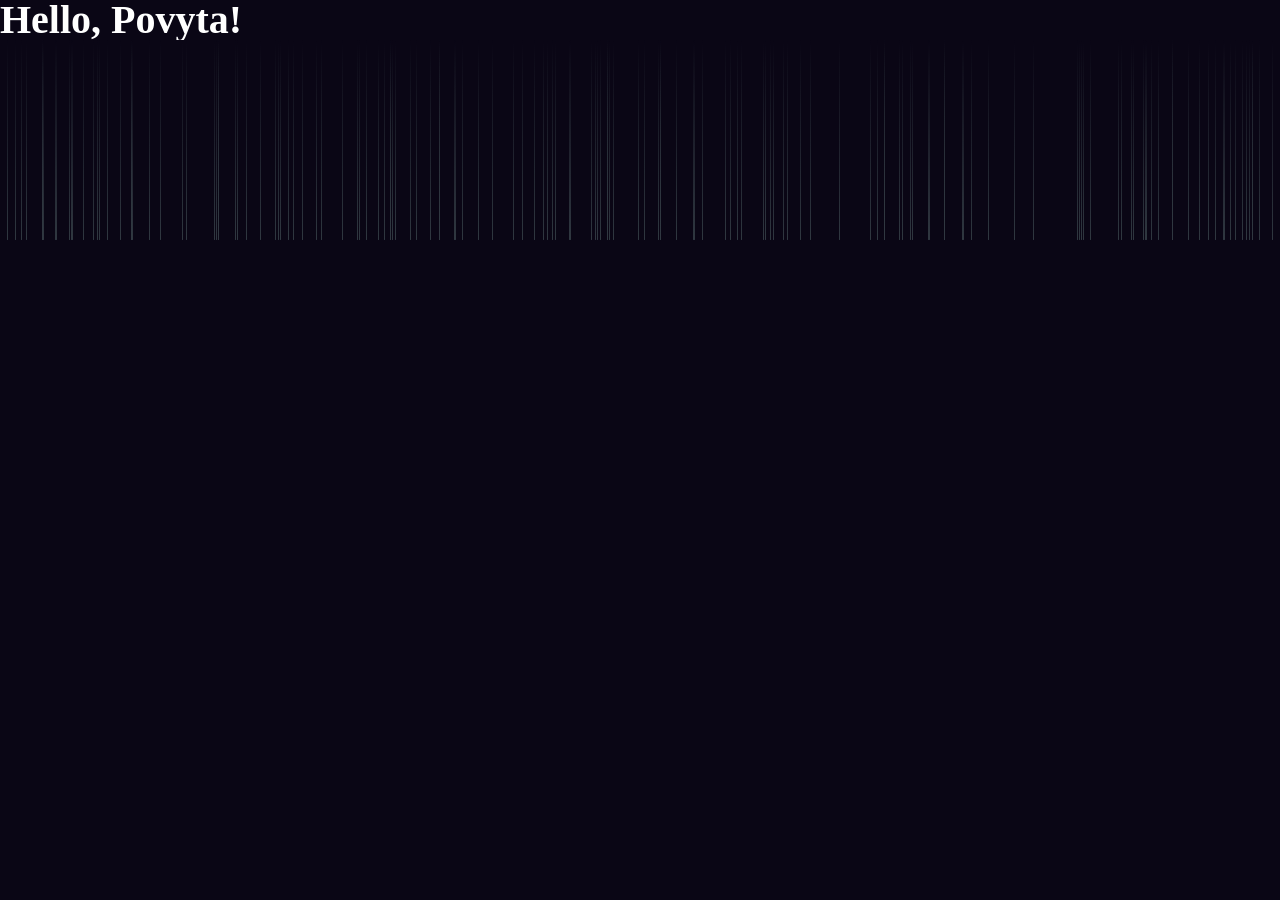
==== templates/index.html @ fe359923 "feat:basic hello and background ideas" ====
<!DOCTYPE html>
<html lang="en">
<head>
	<meta charset="UTF-8">
	<meta name="viewport" content="width=device-width, initial-scale=1.0">
	<title>Povyta</title>
	<link rel="stylesheet" href="../static/css.css">
	<style>
		
		*{
			margin: 0;
			padding: 0;
			box-sizing: border-box;
		}
		body{
			background-color: #0a0615;
			background-image:
			repeating-linear-gradient(
				to right, transparent 0 100px,
				#babaca 100px 101px
			),
		}
	</style>
</head>
<body>
	<h1>Hello, Povyta!</h1>


<script>
	function rain(){
		let amount = 150;
		let body = document.querySelector('body');
		let i = 1;
		while(i < amount){
			let drop = document.createElement('i');
			let size = Math.random() * 5;
			let posX = Math.floor(Math.random() * window.innerWidth);
			let delay = Math.random() * -20;
			let duration = Math.random() * 15;

			drop.style.left = posX + 'px';
			drop.style.animationDelay = delay+'s';
			drop.style.animationDuration = 2 + duration + 's';
			body.appendChild(drop);
			i++;
		}
	}
	rain();
</script>
</body>
</html>
---- static/css.css ----
/* ===================================
	0. Clear CSS
====================================== */
html, body, div, span, object, iframe,
h1, h2, h3, h4, h5, h6, p, blockquote, pre,
abbr, address, cite, code,
del, dfn, em, img, ins, kbd, q, samp,
small, strong, sub, sup, var,
b, i, ol, ul, li,
fieldset, form, label, legend,
table, caption, tbody, tfoot, thead, tr, th, td,
article, aside, canvas, details, figcaption, figure, 
footer, header, hgroup, menu, nav, section, summary,
time, mark, audio, video {
	margin:0;
	padding:0;
	border:0;
	outline: none;
	font-size:100%;
	vertical-align:baseline;
	background:transparent;
	scroll-behavior: smooth;
	text-wrap: pretty;
}
html{
	overflow-x: hidden;
}
body {
	line-height:1;
}
article,aside,details,figcaption,figure,
footer,header,hgroup,menu,nav,section { 
	display:block;
}
nav ul,ul,ol {
	list-style:none;
}
blockquote, q {
	quotes:none;
}
blockquote:before, blockquote:after,
q:before, q:after {
	content:'';
	content:none;
}
a {
	margin:0;
	padding:0;
	font-size:100%;
	outline: none;
	vertical-align:baseline;
	background:transparent;
}
ins {
	background-color:#ff9;
	color:#000;
	text-decoration:none;
}
mark {
	background-color:#ff9;
	color:#000; 
	font-style:italic;
	font-weight:bold;
}
del {
	text-decoration: line-through;
}
abbr[title], dfn[title] {
	border-bottom:1px dotted;
	cursor:help;
}
table {
	border-collapse:collapse;
	border-spacing:0;
}
hr {
	display:block;
	height:1px;
	border:0;   
	border-top:1px solid #cccccc;
	margin:1em 0;
	padding:0;
}
input, select {
	vertical-align:middle;
}
input:focus, textarea:focus
{
	outline: none;
}

/* ===================================
	0. Index 3D
====================================== */

h1{
	color: white;
	font-size: 40px;
}


*{
	margin: 0;
	padding: 0;
	box-sizing: border-box;
}
body{
	max-height: 100vh;
	background: #000;
	overflow: hidden;
}
i{
	position: fixed;
	width: 1px;
	height: 200px;
	border-bottom-left-radius: 5px;
	border-bottom-right-radius: 5px;
	background: linear-gradient(45deg, #303841, transparent);
	animation: animColorFulRain 5s linear infinite;
}
i:nth-child(3n+1){
	background: linear-gradient(45deg, #303841, transparent);
}
i:nth-child(3n+2){
	background: linear-gradient(45deg, #303841, transparent);
}
i:nth-child(3n+1){
	background: linear-gradient(45deg, #303841, transparent);
}
@keyframes animColorFulRain{
	0%{
		filter: hue-rotate(0deg);
		transform: translateY(-200px);
	}
	100%{
		filter: hue-rotate(360deg);
		transform: translateY(calc(100vh + 200px));
	}
}
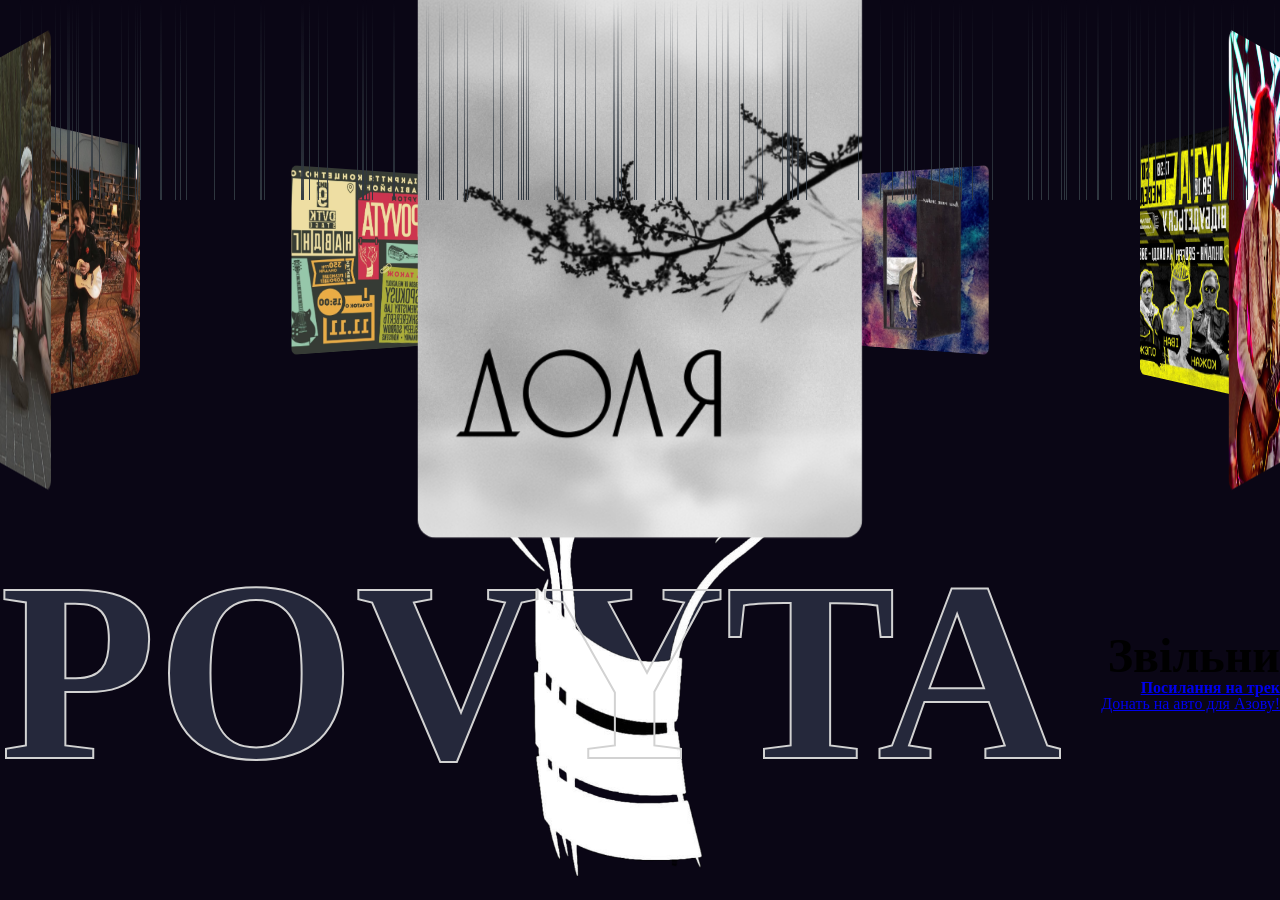
==== commit b1a951bd: "feat: basic 3D carousel" ====
--- a/templates/index.html
+++ b/templates/index.html
@@ -23,13 +23,38 @@
 	</style>
 </head>
 <body>
-	<h1>Hello, Povyta!</h1>
+	<div id="rain"></div>
+	<div class="banner">
+		<div class="slider" style="--quantity: 8">
+			<div class="item" style="--position: 1"><img src="../img/fate.jpg" alt=""></div>
+			<div class="item" style="--position: 2"><img src="../img/iakym.jpg" alt=""></div>
+			<div class="item" style="--position: 3"><img src="../img/lamp.jpg" alt=""></div>
+			<div class="item" style="--position: 4"><img src="../img/find.jpeg" alt=""></div>
+			<div class="item" style="--position: 5"><img src="../img/kozhyn.jpeg" alt=""></div>
+			<div class="item" style="--position: 6"><img src="../img/vdng.jpeg" alt=""></div>
+			<div class="item" style="--position: 7"><img src="../img/melancholy.jpg" alt=""></div>
+			<div class="item" style="--position: 8"><img src="../img/park.jpg" alt=""></div>
+		</div>
+		<div class="content">
+			<h1 data-content="POVYTA">
+				POVYTA
+			</h1>
+			<div class="author">
+				<h2>Звільни</h2>
+				<p><a href="https://tunelink.to/OUTXa"><b>Посилання на трек</b></a></p>
+				<p>
+					<a href="https://send.monobank.ua/jar/55NvMKJW1E">Донать на авто для Азову!</a>
+				</p>
+			</div>
+			<div class="model" id="mask" style="background-image: url('../img/logo.png');"></div>
+		</div>
+	</div>
 
 
 <script>
 	function rain(){
 		let amount = 150;
-		let body = document.querySelector('body');
+		let body = document.querySelector('#rain');
 		let i = 1;
 		while(i < amount){
 			let drop = document.createElement('i');
--- a/static/css.css
+++ b/static/css.css
@@ -90,15 +90,18 @@
 }
 
 /* ===================================
-	0. Index 3D
+	1. Index Top
 ====================================== */
 
 h1{
 	color: white;
 	font-size: 40px;
 }
-
-
+img{
+	border-radius: 8px;
+}
+
+/* Here is the rain */
 *{
 	margin: 0;
 	padding: 0;
@@ -117,6 +120,7 @@
 	border-bottom-right-radius: 5px;
 	background: linear-gradient(45deg, #303841, transparent);
 	animation: animColorFulRain 5s linear infinite;
+	z-index: 3;
 }
 i:nth-child(3n+1){
 	background: linear-gradient(45deg, #303841, transparent);
@@ -136,4 +140,138 @@
 		filter: hue-rotate(360deg);
 		transform: translateY(calc(100vh + 200px));
 	}
+}
+
+/* ===================================
+	1.1 3D carousel
+====================================== */
+
+.banner{
+	width: 100%;
+	height: 100vh;
+	text-align: center;
+	overflow: hidden;
+	position: relative;
+}
+.banner .slider{
+	position: absolute;
+	width: 200px;
+	height: 250px;
+	top: 15%;
+	left: calc(50% - 100px);
+	transform-style: preserve-3d;
+	transform: perspective(1000px);
+	animation: autoRun 50s linear infinite;
+	z-index: 2;
+}
+@keyframes autoRun{
+	from{
+		transform: perspective(950px) rotateX(-22deg) rotateY(0deg);
+	}to{
+		transform: perspective(950px) rotateX(-22deg) rotateY(360deg);
+	}
+}
+
+.banner .slider .item{
+	position: absolute;
+	inset: 0 0 0 0;
+	transform: 
+		rotateY(calc( (var(--position) - 1) * (360 / var(--quantity)) * 1deg))
+		translateZ(550px);
+}
+.banner .slider .item img{
+	width: 100%;
+	height: 100%;
+	object-fit: cover;
+}
+.banner .content{
+	position: absolute;
+	bottom: 0;
+	left: 50%;
+	transform: translateX(-50%);
+	width: min(1400px, 100vw);
+	height: max-content;
+	padding-bottom: 100px;
+	display: flex;
+	flex-wrap: wrap;
+	justify-content: space-between;
+	align-items: center;
+	z-index: 1;
+}
+.banner .content h1{
+	font-family: 'ICA Rubrik';
+	font-size: 16em;
+	line-height: 1em;
+	color: #25283B;
+	position: relative;
+}
+.banner .content h1::after{
+	position: absolute;
+	inset: 0 0 0 0;
+	content: attr(data-content);
+	z-index: 2;
+	-webkit-text-stroke: 2px #d2d2d2;
+	color: transparent;
+}
+.banner .content .author{
+	font-family: Poppins;
+	text-align: right;
+	max-width: 200px;
+}
+.banner .content h2{
+	font-size: 3em;
+}
+.banner .content .model{
+    width: 100%;
+    height: 95vh;
+    position: absolute;
+    bottom: 0;
+    left: 0;
+    background-size: auto 110%;
+    background-repeat: no-repeat;
+    background-position: top center;
+    z-index: 1;
+}
+@media screen and (max-width: 1023px) {
+	.banner .slider{
+		width: 160px;
+		height: 200px;
+		left: calc(50% - 80px);
+	}
+	.banner .slider .item{
+		transform: 
+			rotateY(calc( (var(--position) - 1) * (360 / var(--quantity)) * 1deg))
+			translateZ(300px);
+	}
+	.banner .content h1{
+		text-align: center;
+		width: 100%;
+		text-shadow: 0 10px 20px #000;
+		font-size: 7em;
+	}
+	.banner .content .author{
+		color: #fff;
+		padding: 20px;
+		text-shadow: 0 10px 20px #000;
+		z-index: 2;
+		max-width: unset;
+		width: 100%;
+		text-align: center;
+		padding: 0 30px;
+	}
+}
+@media screen and (max-width: 767px) {
+	.banner .slider{
+		width: 100px;
+		height: 150px;
+		left: calc(50% - 50px);
+	}
+	.banner .slider .item{
+		transform: 
+			rotateY(calc( (var(--position) - 1) * (360 / var(--quantity)) * 1deg))
+			translateZ(180px);
+	}
+	.banner .content h1{
+		font-size: 5em;
+	}
 }
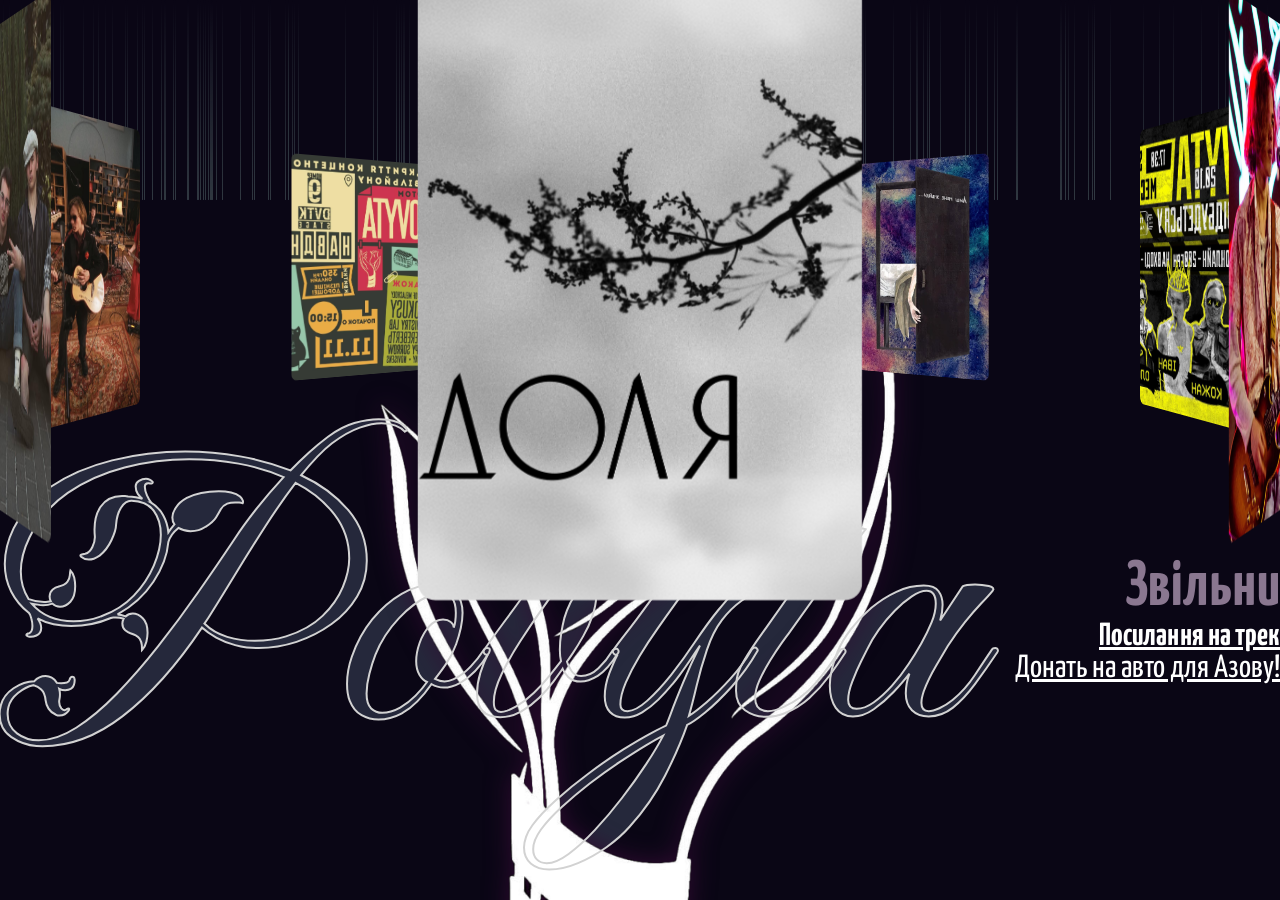
==== commit 463a8882: "feat: balance on carousel" ====
--- a/templates/index.html
+++ b/templates/index.html
@@ -21,6 +21,10 @@
 			),
 		}
 	</style>
+
+	<link rel="preconnect" href="https://fonts.googleapis.com">
+	<link rel="preconnect" href="https://fonts.gstatic.com" crossorigin>
+	<link href="https://fonts.googleapis.com/css2?family=Fleur+De+Leah&family=Yanone+Kaffeesatz:wght@200..700&display=swap" rel="stylesheet">
 </head>
 <body>
 	<div id="rain"></div>
@@ -36,17 +40,19 @@
 			<div class="item" style="--position: 8"><img src="../img/park.jpg" alt=""></div>
 		</div>
 		<div class="content">
-			<h1 data-content="POVYTA">
-				POVYTA
+			<h1 data-content="Povyta">
+				Povyta
 			</h1>
-			<div class="author">
+			<div class="side_text">
 				<h2>Звільни</h2>
-				<p><a href="https://tunelink.to/OUTXa"><b>Посилання на трек</b></a></p>
+				<p><a href="https://tunelink.to/OUTXa" target="_blank"><b>Посилання на трек</b></a></p>
 				<p>
-					<a href="https://send.monobank.ua/jar/55NvMKJW1E">Донать на авто для Азову!</a>
+					<a href="https://send.monobank.ua/jar/55NvMKJW1E" target="_blank">Донать на авто для Азову!</a>
 				</p>
 			</div>
-			<div class="model" id="mask" style="background-image: url('../img/logo.png');"></div>
+			<div class="model" id="maskparent">
+				<img id="mask" src="../img/logo.png" alt="model logo">
+			</div>
 		</div>
 	</div>
 
--- a/static/css.css
+++ b/static/css.css
@@ -93,12 +93,15 @@
 	1. Index Top
 ====================================== */
 
-h1{
-	color: white;
-	font-size: 40px;
-}
 img{
 	border-radius: 8px;
+}
+#maskparent {
+  background-repeat: no-repeat;
+  background-image: url("/mask.png");
+}
+#mask {
+  filter: drop-shadow(0 0 0.75rem rgb(49, 11, 50));
 }
 
 /* Here is the rain */
@@ -109,7 +112,6 @@
 }
 body{
 	max-height: 100vh;
-	background: #000;
 	overflow: hidden;
 }
 i{
@@ -120,7 +122,7 @@
 	border-bottom-right-radius: 5px;
 	background: linear-gradient(45deg, #303841, transparent);
 	animation: animColorFulRain 5s linear infinite;
-	z-index: 3;
+	z-index: 0;
 }
 i:nth-child(3n+1){
 	background: linear-gradient(45deg, #303841, transparent);
@@ -156,8 +158,8 @@
 .banner .slider{
 	position: absolute;
 	width: 200px;
-	height: 250px;
-	top: 15%;
+	height: 300px;
+	top: 13%;
 	left: calc(50% - 100px);
 	transform-style: preserve-3d;
 	transform: perspective(1000px);
@@ -166,9 +168,9 @@
 }
 @keyframes autoRun{
 	from{
-		transform: perspective(950px) rotateX(-22deg) rotateY(0deg);
+		transform: perspective(1250px) rotateX(-22deg) rotateY(0deg);
 	}to{
-		transform: perspective(950px) rotateX(-22deg) rotateY(360deg);
+		transform: perspective(1250px) rotateX(-22deg) rotateY(360deg);
 	}
 }
 
@@ -199,9 +201,11 @@
 	z-index: 1;
 }
 .banner .content h1{
-	font-family: 'ICA Rubrik';
-	font-size: 16em;
-	line-height: 1em;
+	font-family: "Fleur De Leah", cursive;
+	font-weight: 400;
+	font-style: normal;
+	font-size: 25em;
+	line-height: 0.9em;
 	color: #25283B;
 	position: relative;
 }
@@ -213,24 +217,33 @@
 	-webkit-text-stroke: 2px #d2d2d2;
 	color: transparent;
 }
-.banner .content .author{
-	font-family: Poppins;
+.banner .content .side_text{
+	font-family: "Yanone Kaffeesatz", sans-serif;
+	font-optical-sizing: auto;
+	font-weight: <weight>;
+	font-style: normal;	
 	text-align: right;
-	max-width: 200px;
+	max-width: 300px;
+	color: #8a7790;
+	z-index: 100;
 }
 .banner .content h2{
-	font-size: 3em;
+	font-size: 4em;
+}
+.side_text p a{
+	font-size: 2em;
+	color: white;
 }
 .banner .content .model{
-    width: 100%;
-    height: 95vh;
-    position: absolute;
-    bottom: 0;
-    left: 0;
-    background-size: auto 110%;
-    background-repeat: no-repeat;
-    background-position: top center;
-    z-index: 1;
+	width: 100%;
+	height: 88vh;
+	position: absolute;
+	bottom: 0;
+	left: 0;
+	z-index: 1;
+}
+.model img{
+	width: 90%;
 }
 @media screen and (max-width: 1023px) {
 	.banner .slider{
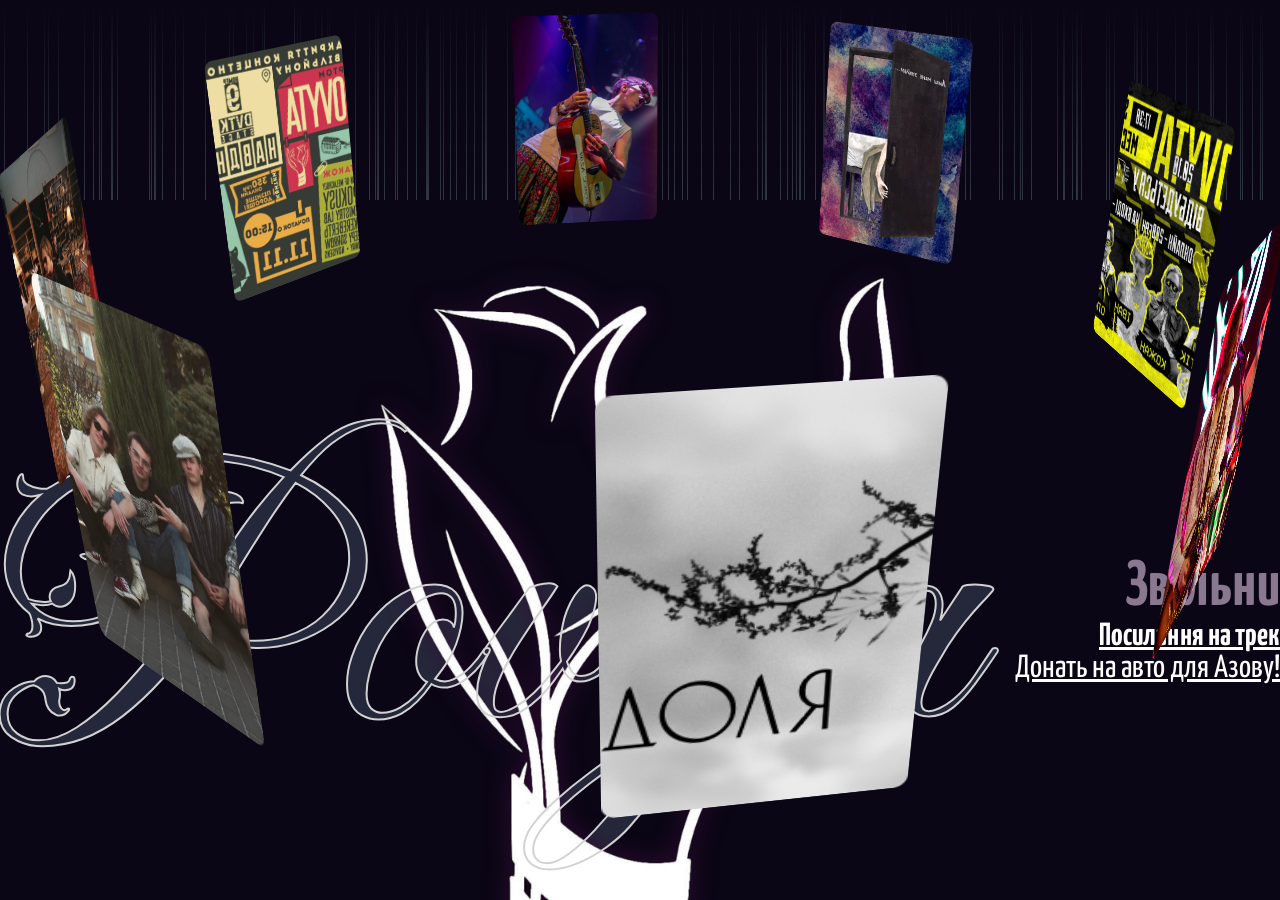
==== commit 6426b86c: "feat:hovers" ====
--- a/templates/index.html
+++ b/templates/index.html
@@ -78,5 +78,120 @@
 	}
 	rain();
 </script>
+<script>
+document.querySelectorAll('.banner .slider .item').forEach(item => {
+	const img = item.querySelector('img');
+
+	item.addEventListener('mousemove', e => {
+		const rect = item.getBoundingClientRect();
+		const x = e.clientX - rect.left;
+		const y = e.clientY - rect.top;
+		const rotateX = ((y / rect.height) - 0.5) * -20;
+		const rotateY = ((x / rect.width) - 0.5) * 20;
+		img.style.transform = `scale(1.1) rotateX(${rotateX}deg) rotateY(${rotateY}deg)`;
+	});
+
+	item.addEventListener('mouseleave', () => {
+		img.style.transform = 'scale(1) rotateX(0) rotateY(0)';
+	});
+});
+</script>
+<script>
+(() => {
+	const slider = document.querySelector('.banner .slider');
+	if (!slider) return;
+
+	// base duration (seconds) — match your original CSS default
+	const baseDuration = 50;
+	const baseSpeed = 360 / baseDuration; // deg/s
+
+	// slower factor when hovered (0.25 => 4x slower)
+	const hoverFactor = 0.25;
+
+	// smoothing factor for speed changes (0..1). Larger -> faster
+	const speedSmoothing = 0.08;
+
+	// try to obtain the currently running CSS animation to read its progress
+	let startingAngle = 0;
+	const animations = slider.getAnimations ? slider.getAnimations() : [];
+	if (animations && animations.length) {
+		// find an animation that animates rotateY or the one named 'autoRun'
+		let anim = animations.find(a => (a.effect && a.effect.getKeyframes && a.effect.getKeyframes().some(k => {
+			return (k.transform && String(k.transform).includes('rotateY'));
+		}))) || animations[0];
+
+		try {
+			const timing = anim.effect.getTiming ? anim.effect.getTiming() : null;
+			const dur = timing && timing.duration ? timing.duration : baseDuration * 1000;
+			const ct = anim.currentTime != null ? anim.currentTime : 0;
+			// progress from 0..1
+			const progress = ((ct % dur) + dur) % dur / dur;
+			startingAngle = progress * 360;
+		} catch (e) {
+			// fallback: leave startingAngle = 0
+			startingAngle = 0;
+		}
+
+		// cancel CSS animation so we can control transform without restarts
+		try { anim.cancel(); } catch (e) { /* ignore */ }
+	} else {
+		// no CSS animation found — start at current computed transform if possible
+		const cs = getComputedStyle(slider).transform;
+		if (cs && cs !== 'none') {
+			// try to parse rotateY from matrix3d or matrix (best-effort)
+			const m = cs.match(/matrix3d\(([-0-9e., ]+)\)/) || cs.match(/matrix\(([-0-9e., ]+)\)/);
+			if (m) {
+				const vals = m[1].split(',').map(v => parseFloat(v));
+				// try a heuristic: when rotationX is small, angleY ~ atan2(m13, m11)
+				if (vals.length === 16) {
+					const m11 = vals[0], m13 = vals[2];
+					startingAngle = Math.atan2(m13, m11) * 180 / Math.PI;
+				} else if (vals.length === 6) {
+					// 2D matrix - no rotateY; ignore
+					startingAngle = 0;
+				}
+			}
+		}
+	}
+
+	// state
+	let angle = startingAngle; // current rotateY degrees
+	let currentSpeed = baseSpeed; // deg/s (smoothed)
+	let targetSpeed = baseSpeed; // deg/s
+	let lastTs = null;
+
+	// ensure slider keeps the same perspective/rotateX baseline as CSS keyframes
+	// (match what you had in CSS: perspective(1250px) rotateX(-22deg))
+	const baseTransformPrefix = 'perspective(1250px) rotateX(-22deg)'; 
+
+	// Start RAF loop
+	function raf(ts) {
+		if (lastTs == null) lastTs = ts;
+		const dt = (ts - lastTs) / 1000; // seconds
+		lastTs = ts;
+
+		// smooth speed toward target
+		currentSpeed += (targetSpeed - currentSpeed) * speedSmoothing;
+
+		// update angle
+		angle = (angle + currentSpeed * dt) % 360;
+
+		// apply transform
+		slider.style.transform = `${baseTransformPrefix} rotateY(${angle}deg)`;
+
+		requestAnimationFrame(raf);
+	}
+	requestAnimationFrame(raf);
+
+	// Hover handling: change targetSpeed smoothly
+	slider.addEventListener('mouseenter', () => {
+		targetSpeed = baseSpeed * hoverFactor;
+	});
+	slider.addEventListener('mouseleave', () => {
+		targetSpeed = baseSpeed;
+	});
+})();
+</script>
+
 </body>
 </html>
--- a/static/css.css
+++ b/static/css.css
@@ -174,6 +174,14 @@
 	}
 }
 
+.banner .slider {
+	--speed: 50s;
+	animation: autoRun var(--speed) linear infinite;
+}
+.banner .slider:hover {
+	--speed: 200s; /* slower rotation on hover */
+}
+
 .banner .slider .item{
 	position: absolute;
 	inset: 0 0 0 0;
@@ -186,6 +194,22 @@
 	height: 100%;
 	object-fit: cover;
 }
+
+.banner .slider .item {
+	transition: transform 0.3s ease;
+	transform-style: preserve-3d;
+}
+.banner .slider .item img {
+	transition: transform 0.3s ease, box-shadow 0.3s ease;
+	border-radius: 10px;
+}
+.banner .slider .item:hover img {
+	transform: scale(1.1) rotateX(10deg) rotateY(10deg);
+	box-shadow: 0 20px 40px rgba(63, 5, 166, 0.4);
+	cursor: pointer;
+}
+
+
 .banner .content{
 	position: absolute;
 	bottom: 0;
@@ -200,23 +224,33 @@
 	align-items: center;
 	z-index: 1;
 }
-.banner .content h1{
+.banner .content h1 {
+	position: relative;
 	font-family: "Fleur De Leah", cursive;
 	font-weight: 400;
-	font-style: normal;
 	font-size: 25em;
 	line-height: 0.9em;
 	color: #25283B;
-	position: relative;
-}
-.banner .content h1::after{
-	position: absolute;
-	inset: 0 0 0 0;
+	transition: color 0.9s ease, text-shadow 0.9s ease;
+}
+.banner .content h1::after {
+	position: absolute;
+	inset: 0;
 	content: attr(data-content);
 	z-index: 2;
 	-webkit-text-stroke: 2px #d2d2d2;
 	color: transparent;
-}
+	transition: opacity 0.9s ease;
+}
+/* glow on hover */
+.banner .content h1:hover {
+	color: #841010;
+	text-shadow:
+		0 0 20px #c9b6b6,
+		0 0 40px #69666f,
+		0 0 60px #8e44ad;
+}
+
 .banner .content .side_text{
 	font-family: "Yanone Kaffeesatz", sans-serif;
 	font-optical-sizing: auto;
@@ -233,7 +267,14 @@
 .side_text p a{
 	font-size: 2em;
 	color: white;
-}
+	transition: color 0.9s ease, text-shadow 0.9s ease;
+}
+.banner .side_text a:hover {
+	color: #b088f9;
+	text-shadow: 0 0 10px #b088f9;
+}
+
+
 .banner .content .model{
 	width: 100%;
 	height: 88vh;
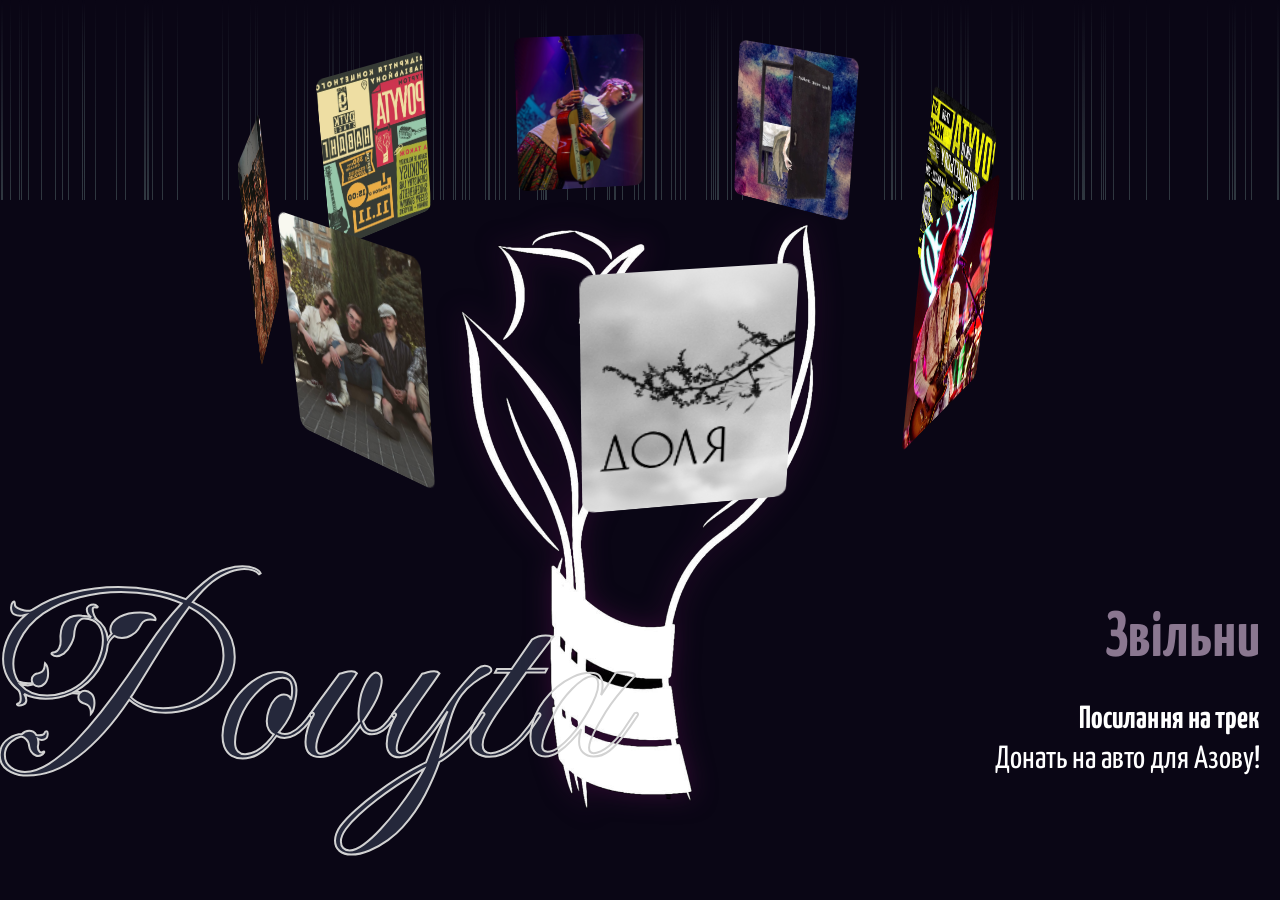
==== commit 05fe7f03: "feat:Responsiveness" ====
--- a/templates/index.html
+++ b/templates/index.html
@@ -2,26 +2,9 @@
 <html lang="en">
 <head>
 	<meta charset="UTF-8">
-	<meta name="viewport" content="width=device-width, initial-scale=1.0">
+	<meta name="viewport" content="width=device-width, initial-scale=1.0, maximum-scale=1.0, user-scalable=no">
 	<title>Povyta</title>
 	<link rel="stylesheet" href="../static/css.css">
-	<style>
-		
-		*{
-			margin: 0;
-			padding: 0;
-			box-sizing: border-box;
-		}
-		body{
-			background-color: #0a0615;
-			background-image:
-			repeating-linear-gradient(
-				to right, transparent 0 100px,
-				#babaca 100px 101px
-			),
-		}
-	</style>
-
 	<link rel="preconnect" href="https://fonts.googleapis.com">
 	<link rel="preconnect" href="https://fonts.gstatic.com" crossorigin>
 	<link href="https://fonts.googleapis.com/css2?family=Fleur+De+Leah&family=Yanone+Kaffeesatz:wght@200..700&display=swap" rel="stylesheet">
@@ -30,14 +13,14 @@
 	<div id="rain"></div>
 	<div class="banner">
 		<div class="slider" style="--quantity: 8">
-			<div class="item" style="--position: 1"><img src="../img/fate.jpg" alt=""></div>
-			<div class="item" style="--position: 2"><img src="../img/iakym.jpg" alt=""></div>
-			<div class="item" style="--position: 3"><img src="../img/lamp.jpg" alt=""></div>
-			<div class="item" style="--position: 4"><img src="../img/find.jpeg" alt=""></div>
-			<div class="item" style="--position: 5"><img src="../img/kozhyn.jpeg" alt=""></div>
-			<div class="item" style="--position: 6"><img src="../img/vdng.jpeg" alt=""></div>
-			<div class="item" style="--position: 7"><img src="../img/melancholy.jpg" alt=""></div>
-			<div class="item" style="--position: 8"><img src="../img/park.jpg" alt=""></div>
+			<div class="item" style="--position: 1"><img src="../img/fate.jpg" alt="Fate"></div>
+			<div class="item" style="--position: 2"><img src="../img/iakym.jpg" alt="Iakym"></div>
+			<div class="item" style="--position: 3"><img src="../img/lamp.jpg" alt="Lamp"></div>
+			<div class="item" style="--position: 4"><img src="../img/find.jpeg" alt="Find"></div>
+			<div class="item" style="--position: 5"><img src="../img/kozhyn.jpeg" alt="Kozhyn"></div>
+			<div class="item" style="--position: 6"><img src="../img/vdng.jpeg" alt="VDNG"></div>
+			<div class="item" style="--position: 7"><img src="../img/melancholy.jpg" alt="Melancholy"></div>
+			<div class="item" style="--position: 8"><img src="../img/park.jpg" alt="Park"></div>
 		</div>
 		<div class="content">
 			<h1 data-content="Povyta">
@@ -45,21 +28,20 @@
 			</h1>
 			<div class="side_text">
 				<h2>Звільни</h2>
-				<p><a href="https://tunelink.to/OUTXa" target="_blank"><b>Посилання на трек</b></a></p>
+				<p><a href="https://tunelink.to/OUTXa" target="_blank" rel="noopener noreferrer"><b>Посилання на трек</b></a></p>
 				<p>
-					<a href="https://send.monobank.ua/jar/55NvMKJW1E" target="_blank">Донать на авто для Азову!</a>
+					<a href="https://send.monobank.ua/jar/55NvMKJW1E" target="_blank" rel="noopener noreferrer">Донать на авто для Азову!</a>
 				</p>
 			</div>
 			<div class="model" id="maskparent">
-				<img id="mask" src="../img/logo.png" alt="model logo">
+				<img id="mask" src="../img/logo.png" alt="Povyta Logo">
 			</div>
 		</div>
 	</div>
 
-
 <script>
 	function rain(){
-		let amount = 150;
+		let amount = window.innerWidth < 768 ? 50 : window.innerWidth < 1024 ? 100 : 150;
 		let body = document.querySelector('#rain');
 		let i = 1;
 		while(i < amount){
@@ -77,45 +59,54 @@
 		}
 	}
 	rain();
+
+	// Regenerate rain on window resize
+	let resizeTimer;
+	window.addEventListener('resize', () => {
+		clearTimeout(resizeTimer);
+		resizeTimer = setTimeout(() => {
+			document.querySelector('#rain').innerHTML = '';
+			rain();
+		}, 250);
+	});
 </script>
 <script>
-document.querySelectorAll('.banner .slider .item').forEach(item => {
-	const img = item.querySelector('img');
+// Only enable 3D tilt on non-touch devices
+if (!('ontouchstart' in window)) {
+	document.querySelectorAll('.banner .slider .item').forEach(item => {
+		const img = item.querySelector('img');
 
-	item.addEventListener('mousemove', e => {
-		const rect = item.getBoundingClientRect();
-		const x = e.clientX - rect.left;
-		const y = e.clientY - rect.top;
-		const rotateX = ((y / rect.height) - 0.5) * -20;
-		const rotateY = ((x / rect.width) - 0.5) * 20;
-		img.style.transform = `scale(1.1) rotateX(${rotateX}deg) rotateY(${rotateY}deg)`;
+		item.addEventListener('mousemove', e => {
+			const rect = item.getBoundingClientRect();
+			const x = e.clientX - rect.left;
+			const y = e.clientY - rect.top;
+			const rotateX = ((y / rect.height) - 0.5) * -20;
+			const rotateY = ((x / rect.width) - 0.5) * 20;
+			img.style.transform = `scale(1.1) rotateX(${rotateX}deg) rotateY(${rotateY}deg)`;
+		});
+
+		item.addEventListener('mouseleave', () => {
+			img.style.transform = 'scale(1) rotateX(0) rotateY(0)';
+		});
 	});
-
-	item.addEventListener('mouseleave', () => {
-		img.style.transform = 'scale(1) rotateX(0) rotateY(0)';
-	});
-});
+}
 </script>
 <script>
 (() => {
 	const slider = document.querySelector('.banner .slider');
 	if (!slider) return;
 
-	// base duration (seconds) — match your original CSS default
-	const baseDuration = 50;
-	const baseSpeed = 360 / baseDuration; // deg/s
+	// Adjust base duration based on screen size
+	const isMobile = window.innerWidth < 768;
+	const baseDuration = isMobile ? 40 : 50;
+	const baseSpeed = 360 / baseDuration;
 
-	// slower factor when hovered (0.25 => 4x slower)
 	const hoverFactor = 0.25;
-
-	// smoothing factor for speed changes (0..1). Larger -> faster
 	const speedSmoothing = 0.08;
 
-	// try to obtain the currently running CSS animation to read its progress
 	let startingAngle = 0;
 	const animations = slider.getAnimations ? slider.getAnimations() : [];
 	if (animations && animations.length) {
-		// find an animation that animates rotateY or the one named 'autoRun'
 		let anim = animations.find(a => (a.effect && a.effect.getKeyframes && a.effect.getKeyframes().some(k => {
 			return (k.transform && String(k.transform).includes('rotateY'));
 		}))) || animations[0];
@@ -124,72 +115,59 @@
 			const timing = anim.effect.getTiming ? anim.effect.getTiming() : null;
 			const dur = timing && timing.duration ? timing.duration : baseDuration * 1000;
 			const ct = anim.currentTime != null ? anim.currentTime : 0;
-			// progress from 0..1
 			const progress = ((ct % dur) + dur) % dur / dur;
 			startingAngle = progress * 360;
 		} catch (e) {
-			// fallback: leave startingAngle = 0
 			startingAngle = 0;
 		}
 
-		// cancel CSS animation so we can control transform without restarts
 		try { anim.cancel(); } catch (e) { /* ignore */ }
 	} else {
-		// no CSS animation found — start at current computed transform if possible
 		const cs = getComputedStyle(slider).transform;
 		if (cs && cs !== 'none') {
-			// try to parse rotateY from matrix3d or matrix (best-effort)
 			const m = cs.match(/matrix3d\(([-0-9e., ]+)\)/) || cs.match(/matrix\(([-0-9e., ]+)\)/);
 			if (m) {
 				const vals = m[1].split(',').map(v => parseFloat(v));
-				// try a heuristic: when rotationX is small, angleY ~ atan2(m13, m11)
 				if (vals.length === 16) {
 					const m11 = vals[0], m13 = vals[2];
 					startingAngle = Math.atan2(m13, m11) * 180 / Math.PI;
 				} else if (vals.length === 6) {
-					// 2D matrix - no rotateY; ignore
 					startingAngle = 0;
 				}
 			}
 		}
 	}
 
-	// state
-	let angle = startingAngle; // current rotateY degrees
-	let currentSpeed = baseSpeed; // deg/s (smoothed)
-	let targetSpeed = baseSpeed; // deg/s
+	let angle = startingAngle;
+	let currentSpeed = baseSpeed;
+	let targetSpeed = baseSpeed;
 	let lastTs = null;
 
-	// ensure slider keeps the same perspective/rotateX baseline as CSS keyframes
-	// (match what you had in CSS: perspective(1250px) rotateX(-22deg))
 	const baseTransformPrefix = 'perspective(1250px) rotateX(-22deg)'; 
 
-	// Start RAF loop
 	function raf(ts) {
 		if (lastTs == null) lastTs = ts;
-		const dt = (ts - lastTs) / 1000; // seconds
+		const dt = (ts - lastTs) / 1000;
 		lastTs = ts;
 
-		// smooth speed toward target
 		currentSpeed += (targetSpeed - currentSpeed) * speedSmoothing;
-
-		// update angle
 		angle = (angle + currentSpeed * dt) % 360;
 
-		// apply transform
 		slider.style.transform = `${baseTransformPrefix} rotateY(${angle}deg)`;
 
 		requestAnimationFrame(raf);
 	}
 	requestAnimationFrame(raf);
 
-	// Hover handling: change targetSpeed smoothly
-	slider.addEventListener('mouseenter', () => {
-		targetSpeed = baseSpeed * hoverFactor;
-	});
-	slider.addEventListener('mouseleave', () => {
-		targetSpeed = baseSpeed;
-	});
+	// Only enable hover slowdown on non-touch devices
+	if (!('ontouchstart' in window)) {
+		slider.addEventListener('mouseenter', () => {
+			targetSpeed = baseSpeed * hoverFactor;
+		});
+		slider.addEventListener('mouseleave', () => {
+			targetSpeed = baseSpeed;
+		});
+	}
 })();
 </script>
 
--- a/static/css.css
+++ b/static/css.css
@@ -1,3 +1,4 @@
+
 /* ===================================
 	0. Clear CSS
 ====================================== */
@@ -24,9 +25,18 @@
 }
 html{
 	overflow-x: hidden;
+	font-size: 16px;
 }
 body {
 	line-height:1;
+	background-color: #0a0615;
+/*	background-image:
+		repeating-linear-gradient(
+			to right, transparent 0 100px,
+			#babaca 100px 101px
+		);*/
+	max-height: 100vh;
+	overflow: hidden;
 }
 article,aside,details,figcaption,figure,
 footer,header,hgroup,menu,nav,section { 
@@ -50,6 +60,7 @@
 	outline: none;
 	vertical-align:baseline;
 	background:transparent;
+	text-decoration: none;
 }
 ins {
 	background-color:#ff9;
@@ -90,30 +101,26 @@
 }
 
 /* ===================================
-	1. Index Top
+	1. Base Styles
 ====================================== */
 
 img{
 	border-radius: 8px;
+	max-width: 100%;
+	height: auto;
 }
 #maskparent {
-  background-repeat: no-repeat;
-  background-image: url("/mask.png");
+	background-repeat: no-repeat;
+	background-image: url("mask.png");
 }
 #mask {
-  filter: drop-shadow(0 0 0.75rem rgb(49, 11, 50));
-}
-
-/* Here is the rain */
-*{
-	margin: 0;
-	padding: 0;
-	box-sizing: border-box;
-}
-body{
-	max-height: 100vh;
-	overflow: hidden;
-}
+	filter: drop-shadow(0 0 0.75rem rgb(49, 11, 50));
+}
+
+/* ===================================
+	2. Rain Effect
+====================================== */
+
 i{
 	position: fixed;
 	width: 1px;
@@ -123,6 +130,7 @@
 	background: linear-gradient(45deg, #303841, transparent);
 	animation: animColorFulRain 5s linear infinite;
 	z-index: 0;
+	pointer-events: none;
 }
 i:nth-child(3n+1){
 	background: linear-gradient(45deg, #303841, transparent);
@@ -130,7 +138,7 @@
 i:nth-child(3n+2){
 	background: linear-gradient(45deg, #303841, transparent);
 }
-i:nth-child(3n+1){
+i:nth-child(3n+3){
 	background: linear-gradient(45deg, #303841, transparent);
 }
 @keyframes animColorFulRain{
@@ -145,7 +153,7 @@
 }
 
 /* ===================================
-	1.1 3D carousel
+	3. 3D Carousel
 ====================================== */
 
 .banner{
@@ -173,15 +181,13 @@
 		transform: perspective(1250px) rotateX(-22deg) rotateY(360deg);
 	}
 }
-
 .banner .slider {
 	--speed: 50s;
 	animation: autoRun var(--speed) linear infinite;
 }
 .banner .slider:hover {
-	--speed: 200s; /* slower rotation on hover */
-}
-
+	--speed: 200s;
+}
 .banner .slider .item{
 	position: absolute;
 	inset: 0 0 0 0;
@@ -194,7 +200,6 @@
 	height: 100%;
 	object-fit: cover;
 }
-
 .banner .slider .item {
 	transition: transform 0.3s ease;
 	transform-style: preserve-3d;
@@ -209,6 +214,9 @@
 	cursor: pointer;
 }
 
+/* ===================================
+	4. Content Section
+====================================== */
 
 .banner .content{
 	position: absolute;
@@ -217,7 +225,7 @@
 	transform: translateX(-50%);
 	width: min(1400px, 100vw);
 	height: max-content;
-	padding-bottom: 100px;
+	padding-bottom: clamp(50px, 10vh, 100px);
 	display: flex;
 	flex-wrap: wrap;
 	justify-content: space-between;
@@ -228,7 +236,7 @@
 	position: relative;
 	font-family: "Fleur De Leah", cursive;
 	font-weight: 400;
-	font-size: 25em;
+	font-size: clamp(4em, 20vw, 25em);
 	line-height: 0.9em;
 	color: #25283B;
 	transition: color 0.9s ease, text-shadow 0.9s ease;
@@ -242,7 +250,6 @@
 	color: transparent;
 	transition: opacity 0.9s ease;
 }
-/* glow on hover */
 .banner .content h1:hover {
 	color: #841010;
 	text-shadow:
@@ -250,22 +257,25 @@
 		0 0 40px #69666f,
 		0 0 60px #8e44ad;
 }
-
 .banner .content .side_text{
 	font-family: "Yanone Kaffeesatz", sans-serif;
 	font-optical-sizing: auto;
-	font-weight: <weight>;
 	font-style: normal;	
 	text-align: right;
 	max-width: 300px;
 	color: #8a7790;
 	z-index: 100;
+	padding: 0 20px;
 }
 .banner .content h2{
-	font-size: 4em;
+	font-size: clamp(2em, 5vw, 4em);
+	margin-bottom: 0.5em;
+}
+.side_text p {
+	margin-bottom: 0.5em;
 }
 .side_text p a{
-	font-size: 2em;
+	font-size: clamp(1.2em, 3vw, 2em);
 	color: white;
 	transition: color 0.9s ease, text-shadow 0.9s ease;
 }
@@ -273,8 +283,6 @@
 	color: #b088f9;
 	text-shadow: 0 0 10px #b088f9;
 }
-
-
 .banner .content .model{
 	width: 100%;
 	height: 88vh;
@@ -282,50 +290,244 @@
 	bottom: 0;
 	left: 0;
 	z-index: 1;
+	display: flex;
+	align-items: flex-end;
+	justify-content: center;
 }
 .model img{
-	width: 90%;
-}
-@media screen and (max-width: 1023px) {
+	width: clamp(300px, 80%, 90%);
+	max-height: 88vh;
+	object-fit: contain;
+}
+
+/* ===================================
+	5. Responsive Design - Tablet
+====================================== */
+@media screen and (max-width: 1925px) {
+	.banner .slider{
+		width: 160px;
+		height: 200px;
+		top: 13%;
+	}
+
+	.banner .slider .item{
+		transform: 
+			rotateY(calc( (var(--position) - 1) * (360 / var(--quantity)) * 1deg))
+			translateZ(350px);
+	}
+}
+
+
+@media screen and (max-width: 1024px) {
+	.banner{
+		height: 85vh;
+	}
 	.banner .slider{
 		width: 160px;
 		height: 200px;
 		left: calc(50% - 80px);
-	}
+		top: 15%;
+	}
+	
 	.banner .slider .item{
 		transform: 
 			rotateY(calc( (var(--position) - 1) * (360 / var(--quantity)) * 1deg))
 			translateZ(300px);
 	}
+	
 	.banner .content h1{
 		text-align: center;
 		width: 100%;
 		text-shadow: 0 10px 20px #000;
-		font-size: 7em;
-	}
-	.banner .content .author{
-		color: #fff;
-		padding: 20px;
-		text-shadow: 0 10px 20px #000;
+		font-size: clamp(5em, 15vw, 10em);
+	}
+	
+	.banner .content .side_text{
 		z-index: 2;
 		max-width: unset;
 		width: 100%;
-		text-align: center;
-		padding: 0 30px;
-	}
-}
+	}
+	.banner .content h2{
+		font-size: clamp(2.5em, 6vw, 4em);
+	}
+	.model img{
+		width: 80%;
+	}
+}
+
+/* ===================================
+	6. Responsive Design - Mobile
+====================================== */
+
 @media screen and (max-width: 767px) {
+	html {
+		font-size: 14px;
+	}
+	.banner{
+		height: 75vh;
+	}
 	.banner .slider{
 		width: 100px;
 		height: 150px;
 		left: calc(50% - 50px);
-	}
+		top: 20%;
+	}
+	
 	.banner .slider .item{
 		transform: 
 			rotateY(calc( (var(--position) - 1) * (360 / var(--quantity)) * 1deg))
 			translateZ(180px);
 	}
+	
 	.banner .content h1{
-		font-size: 5em;
+		font-size: clamp(3em, 18vw, 6em);
+		padding: 0 10px;
+	}
+	.banner .content h1::after {
+		-webkit-text-stroke: 1px #d2d2d2;
+	}
+	.banner .content .side_text{
+		padding: 15px;
+	}
+	.banner .content h2{
+		font-size: clamp(2em, 8vw, 3em);
+	}
+	.side_text p a{
+		font-size: clamp(1em, 4vw, 1.5em);
+	}
+	.model img{
+		width: 75%;
+	}
+	.banner .content{
+		padding-bottom: 30px;
+	}
+	/* Reduce rain particles on mobile for performance */
+	i {
+		height: 150px;
+	}
+}
+
+/* ===================================
+	7. Responsive Design - Small Mobile
+====================================== */
+
+@media screen and (max-width: 480px) {
+	.banner{
+		height: 65vh;
+	}
+	.banner .slider{
+		width: 80px;
+		height: 120px;
+		left: calc(50% - 40px);
+		top: 20%;
+	}
+	
+	.banner .slider .item{
+		transform: 
+			rotateY(calc( (var(--position) - 1) * (360 / var(--quantity)) * 1deg))
+			translateZ(140px);
+	}
+	.banner .content{
+		padding-bottom: 0;
+	}
+	.banner .content h1{
+		font-size: clamp(2.5em, 20vw, 5em);
+	}
+	.side_text{
+		text-align: end !important;
+	}
+	.banner .slider .item img {
+		border-radius: 6px;
+	}
+	.model img{
+		width: 95%;
+	}
+}
+
+/* ===================================
+	8. Landscape Mode - Mobile
+====================================== */
+
+@media screen and (max-height: 600px) and (orientation: landscape) {
+	.banner .slider{
+		width: 80px;
+		height: 120px;
+		left: calc(50% - 40px);
+		top: 15%;
+	}
+	
+	.banner .slider .item{
+		transform: 
+			rotateY(calc( (var(--position) - 1) * (360 / var(--quantity)) * 1deg))
+			translateZ(140px);
+	}
+	.banner .content h1{
+		font-size: clamp(2em, 12vh, 4em);
+	}
+	.banner .content h2{
+		font-size: clamp(1.5em, 8vh, 2.5em);
+	}
+	.side_text p a{
+		font-size: clamp(0.9em, 5vh, 1.3em);
+	}
+	.banner .content{
+		flex-wrap: nowrap;
+		padding-bottom: 20px;
+	}
+	.model img{
+		width: 60%;
+		max-height: 70vh;
+	}
+}
+
+/* ===================================
+	9. High DPI Displays
+====================================== */
+
+@media (-webkit-min-device-pixel-ratio: 2), (min-resolution: 192dpi) {
+	.banner .slider .item img {
+		image-rendering: -webkit-optimize-contrast;
+		image-rendering: crisp-edges;
+	}
+}
+
+/* ===================================
+	10. Reduced Motion
+====================================== */
+
+@media (prefers-reduced-motion: reduce) {
+	*,
+	*::before,
+	*::after {
+		animation-duration: 0.01ms !important;
+		animation-iteration-count: 1 !important;
+		transition-duration: 0.01ms !important;
+	}
+	i {
+		animation: none;
+		opacity: 0.3;
+	}
+}
+
+/* ===================================
+	11. Touch Device Optimizations
+====================================== */
+
+@media (hover: none) and (pointer: coarse) {
+	.banner .slider .item:hover img {
+		transform: scale(1);
+		box-shadow: none;
+	}
+	.banner .content h1:hover {
+		color: #25283B;
+		text-shadow: none;
+	}
+	.banner .side_text a:hover {
+		color: white;
+		text-shadow: none;
+	}
+	/* Add tap highlight for better mobile UX */
+	.side_text a {
+		-webkit-tap-highlight-color: rgba(176, 136, 249, 0.3);
 	}
 }
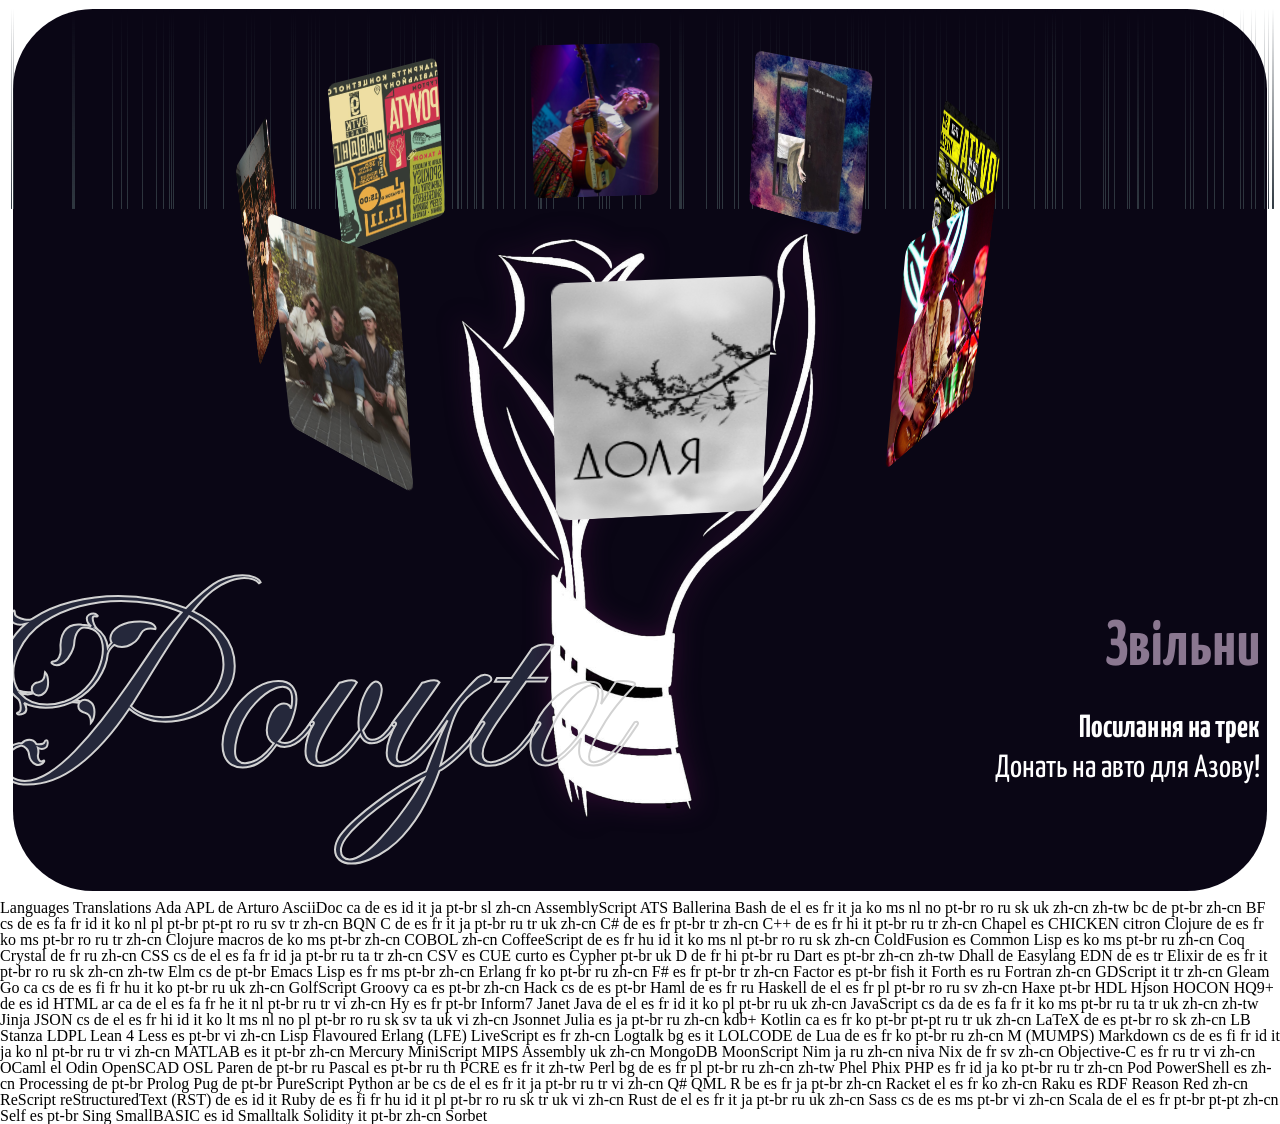
==== commit 069b739d: "feat:General look of the idea, needs fixing and debug if to be implemented" ====
--- a/templates/index.html
+++ b/templates/index.html
@@ -10,34 +10,177 @@
 	<link href="https://fonts.googleapis.com/css2?family=Fleur+De+Leah&family=Yanone+Kaffeesatz:wght@200..700&display=swap" rel="stylesheet">
 </head>
 <body>
-	<div id="rain"></div>
-	<div class="banner">
-		<div class="slider" style="--quantity: 8">
-			<div class="item" style="--position: 1"><img src="../img/fate.jpg" alt="Fate"></div>
-			<div class="item" style="--position: 2"><img src="../img/iakym.jpg" alt="Iakym"></div>
-			<div class="item" style="--position: 3"><img src="../img/lamp.jpg" alt="Lamp"></div>
-			<div class="item" style="--position: 4"><img src="../img/find.jpeg" alt="Find"></div>
-			<div class="item" style="--position: 5"><img src="../img/kozhyn.jpeg" alt="Kozhyn"></div>
-			<div class="item" style="--position: 6"><img src="../img/vdng.jpeg" alt="VDNG"></div>
-			<div class="item" style="--position: 7"><img src="../img/melancholy.jpg" alt="Melancholy"></div>
-			<div class="item" style="--position: 8"><img src="../img/park.jpg" alt="Park"></div>
+	<main>
+		<div class="page_wrapper">
+			<section class="section_logo">
+
+				<div id="rain"></div>
+				<div class="banner">
+					<div class="slider" style="--quantity: 8">
+						<div class="item" style="--position: 1"><img src="../img/fate.jpg" alt="Fate"></div>
+						<div class="item" style="--position: 2"><img src="../img/iakym.jpg" alt="Iakym"></div>
+						<div class="item" style="--position: 3"><img src="../img/lamp.jpg" alt="Lamp"></div>
+						<div class="item" style="--position: 4"><img src="../img/find.jpeg" alt="Find"></div>
+						<div class="item" style="--position: 5"><img src="../img/kozhyn.jpeg" alt="Kozhyn"></div>
+						<div class="item" style="--position: 6"><img src="../img/vdng.jpeg" alt="VDNG"></div>
+						<div class="item" style="--position: 7"><img src="../img/melancholy.jpg" alt="Melancholy"></div>
+						<div class="item" style="--position: 8"><img src="../img/park.jpg" alt="Park"></div>
+					</div>
+					<div class="content">
+						<h1 data-content="Povyta">
+							Povyta
+						</h1>
+						<div class="side_text">
+							<h2>Звільни</h2>
+							<p><a href="https://tunelink.to/OUTXa" target="_blank" rel="noopener noreferrer"><b>Посилання на трек</b></a></p>
+							<p>
+								<a href="https://send.monobank.ua/jar/55NvMKJW1E" target="_blank" rel="noopener noreferrer">Донать на авто для Азову!</a>
+							</p>
+						</div>
+						<div class="model" id="maskparent">
+							<img id="mask" src="../img/logo.png" alt="Povyta Logo">
+						</div>
+					</div>
+				</div>
+			</section>
 		</div>
-		<div class="content">
-			<h1 data-content="Povyta">
-				Povyta
-			</h1>
-			<div class="side_text">
-				<h2>Звільни</h2>
-				<p><a href="https://tunelink.to/OUTXa" target="_blank" rel="noopener noreferrer"><b>Посилання на трек</b></a></p>
-				<p>
-					<a href="https://send.monobank.ua/jar/55NvMKJW1E" target="_blank" rel="noopener noreferrer">Донать на авто для Азову!</a>
-				</p>
-			</div>
-			<div class="model" id="maskparent">
-				<img id="mask" src="../img/logo.png" alt="Povyta Logo">
-			</div>
-		</div>
-	</div>
+
+		<section class="section_music">
+			
+Languages
+Translations
+Ada	
+APL	de
+Arturo	
+AsciiDoc	ca de es id it ja pt-br sl zh-cn
+AssemblyScript	
+ATS	
+Ballerina	
+Bash	de el es fr it ja ko ms nl no pt-br ro ru sk uk zh-cn zh-tw
+bc	de pt-br zh-cn
+BF	cs de es fa fr id it ko nl pl pt-br pt-pt ro ru sv tr zh-cn
+BQN	
+C	de es fr it ja pt-br ru tr uk zh-cn
+C#	de es fr pt-br tr zh-cn
+C++	de es fr hi it pt-br ru tr zh-cn
+Chapel	es
+CHICKEN	
+citron	
+Clojure	de es fr ko ms pt-br ro ru tr zh-cn
+Clojure macros	de ko ms pt-br zh-cn
+COBOL	zh-cn
+CoffeeScript	de es fr hu id it ko ms nl pt-br ro ru sk zh-cn
+ColdFusion	es
+Common Lisp	es ko ms pt-br ru zh-cn
+Coq	
+Crystal	de fr ru zh-cn
+CSS	cs de el es fa fr id ja pt-br ru ta tr zh-cn
+CSV	es
+CUE	
+curto	es
+Cypher	pt-br uk
+D	de fr hi pt-br ru
+Dart	es pt-br zh-cn zh-tw
+Dhall	de
+Easylang	
+EDN	de es tr
+Elixir	de es fr it pt-br ro ru sk zh-cn zh-tw
+Elm	cs de pt-br
+Emacs Lisp	es fr ms pt-br zh-cn
+Erlang	fr ko pt-br ru zh-cn
+F#	es fr pt-br tr zh-cn
+Factor	es pt-br
+fish	it
+Forth	es ru
+Fortran	zh-cn
+GDScript	it tr zh-cn
+Gleam	
+Go	ca cs de es fi fr hu it ko pt-br ru uk zh-cn
+GolfScript	
+Groovy	ca es pt-br zh-cn
+Hack	cs de es pt-br
+Haml	de es fr ru
+Haskell	de el es fr pl pt-br ro ru sv zh-cn
+Haxe	pt-br
+HDL	
+Hjson	
+HOCON	
+HQ9+	de es id
+HTML	ar ca de el es fa fr he it nl pt-br ru tr vi zh-cn
+Hy	es fr pt-br
+Inform7	
+Janet	
+Java	de el es fr id it ko pl pt-br ru uk zh-cn
+JavaScript	cs da de es fa fr it ko ms pt-br ru ta tr uk zh-cn zh-tw
+Jinja	
+JSON	cs de el es fr hi id it ko lt ms nl no pl pt-br ro ru sk sv ta uk vi zh-cn
+Jsonnet	
+Julia	es ja pt-br ru zh-cn
+kdb+	
+Kotlin	ca es fr ko pt-br pt-pt ru tr uk zh-cn
+LaTeX	de es pt-br ro sk zh-cn
+LB Stanza	
+LDPL	
+Lean 4	
+Less	es pt-br vi zh-cn
+Lisp Flavoured Erlang (LFE)	
+LiveScript	es fr zh-cn
+Logtalk	bg es it
+LOLCODE	de
+Lua	de es fr ko pt-br ru zh-cn
+M (MUMPS)	
+Markdown	cs de es fi fr id it ja ko nl pt-br ru tr vi zh-cn
+MATLAB	es it pt-br zh-cn
+Mercury	
+MiniScript	
+MIPS Assembly	uk zh-cn
+MongoDB	
+MoonScript	
+Nim	ja ru zh-cn
+niva	
+Nix	de fr sv zh-cn
+Objective-C	es fr ru tr vi zh-cn
+OCaml	el
+Odin	
+OpenSCAD	
+OSL	
+Paren	de pt-br ru
+Pascal	es pt-br ru th
+PCRE	es fr it zh-tw
+Perl	bg de es fr pl pt-br ru zh-cn zh-tw
+Phel	
+Phix	
+PHP	es fr id ja ko pt-br ru tr zh-cn
+Pod	
+PowerShell	es zh-cn
+Processing	de pt-br
+Prolog	
+Pug	de pt-br
+PureScript	
+Python	ar be cs de el es fr it ja pt-br ru tr vi zh-cn
+Q#	
+QML	
+R	be es fr ja pt-br zh-cn
+Racket	el es fr ko zh-cn
+Raku	es
+RDF	
+Reason	
+Red	zh-cn
+ReScript	
+reStructuredText (RST)	de es id it
+Ruby	de es fi fr hu id it pl pt-br ro ru sk tr uk vi zh-cn
+Rust	de el es fr it ja pt-br ru uk zh-cn
+Sass	cs de es ms pt-br vi zh-cn
+Scala	de el es fr pt-br pt-pt zh-cn
+Self	es pt-br
+Sing	
+SmallBASIC	es id
+Smalltalk	
+Solidity	it pt-br zh-cn
+Sorbet	
+		</section>
+
+	</main>
 
 <script>
 	function rain(){
@@ -98,7 +241,7 @@
 
 	// Adjust base duration based on screen size
 	const isMobile = window.innerWidth < 768;
-	const baseDuration = isMobile ? 40 : 50;
+	const baseDuration = isMobile ? 80 : 100;
 	const baseSpeed = 360 / baseDuration;
 
 	const hoverFactor = 0.25;
--- a/static/css.css
+++ b/static/css.css
@@ -35,8 +35,6 @@
 			to right, transparent 0 100px,
 			#babaca 100px 101px
 		);*/
-	max-height: 100vh;
-	overflow: hidden;
 }
 article,aside,details,figcaption,figure,
 footer,header,hgroup,menu,nav,section { 
@@ -155,6 +153,21 @@
 /* ===================================
 	3. 3D Carousel
 ====================================== */
+.page_wrapper{
+	background-color: white;
+	width: 100vw;
+	height: 100vh;
+	display: flex;
+	justify-content: center;
+	align-items: center;
+}
+.section_logo{
+	width: 98%;
+	height: 98%;
+	background-color: #0a0615;
+	border-radius: 80px;
+	overflow: hidden;
+}
 
 .banner{
 	width: 100%;
@@ -300,6 +313,26 @@
 	object-fit: contain;
 }
 
+
+
+.section_music{
+	background-color: white;
+}
+
+
+
+
+
+
+
+
+
+
+
+
+
+
+
 /* ===================================
 	5. Responsive Design - Tablet
 ====================================== */
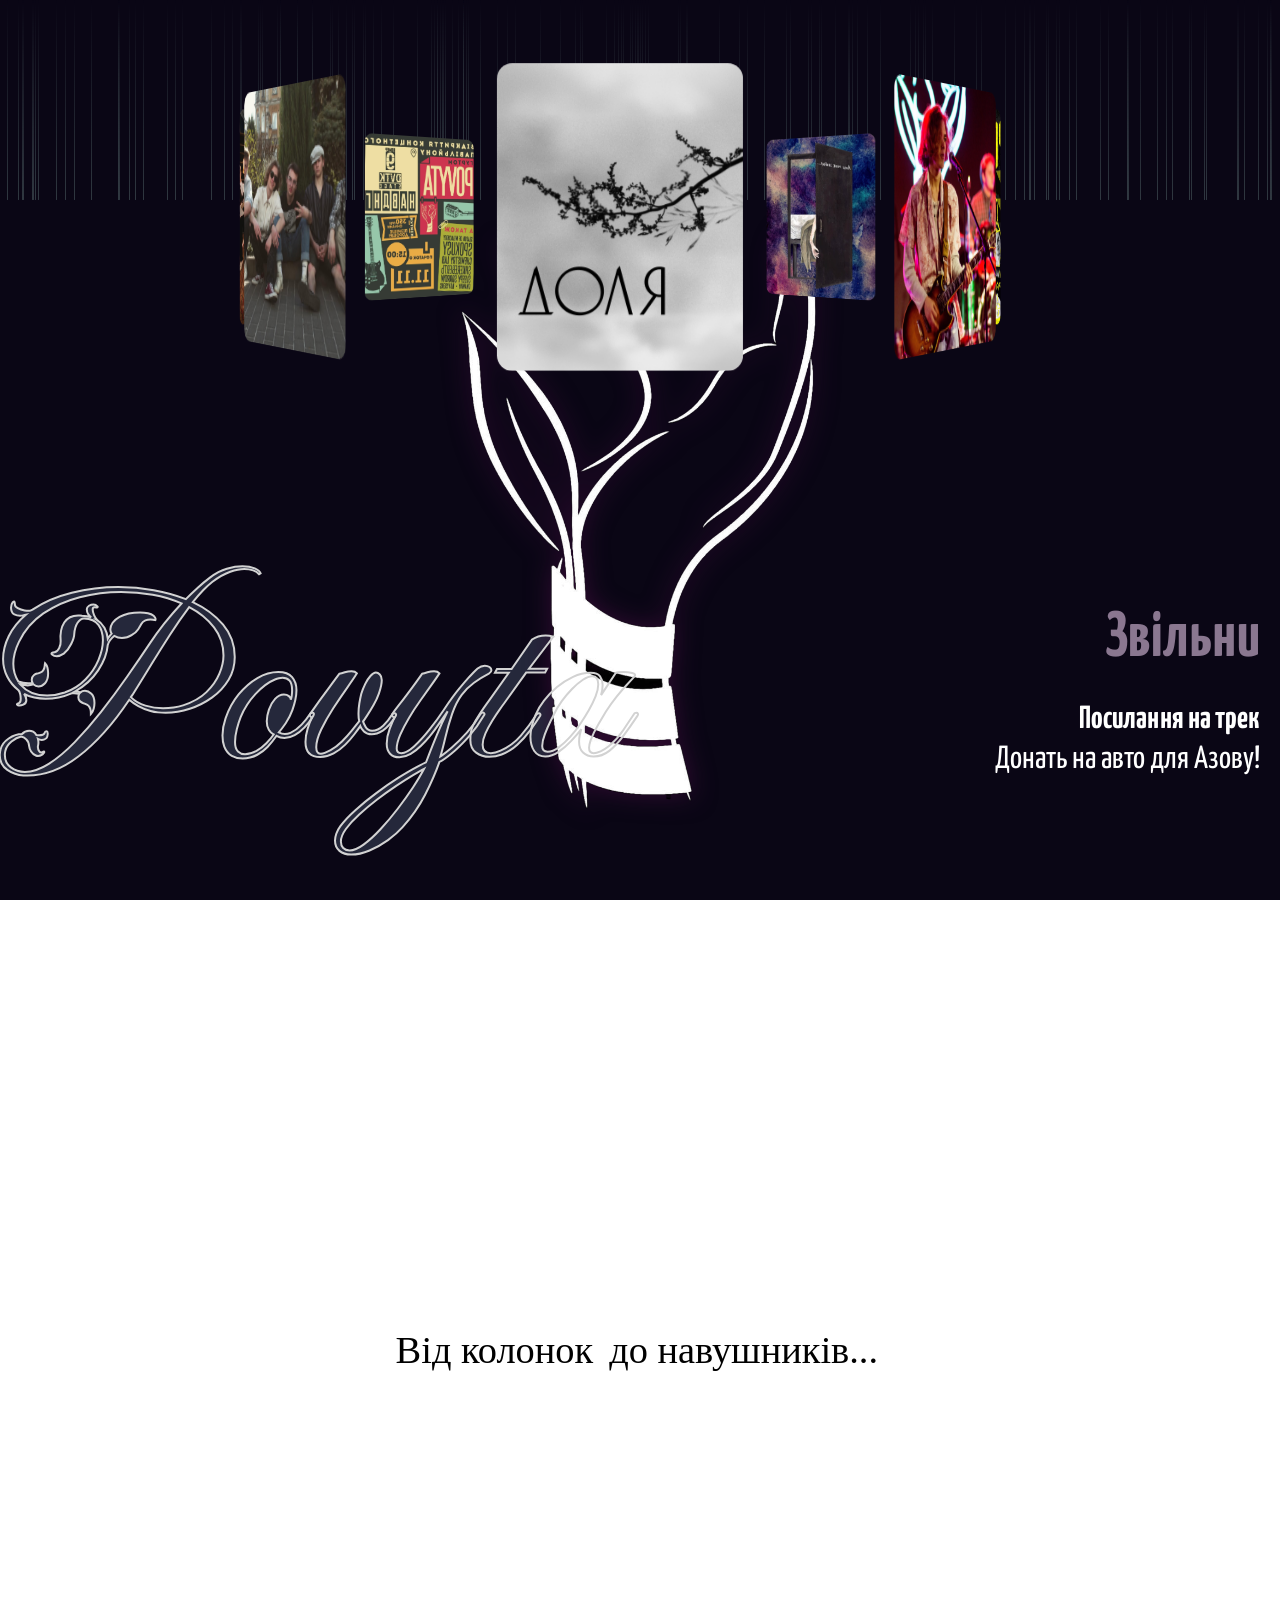
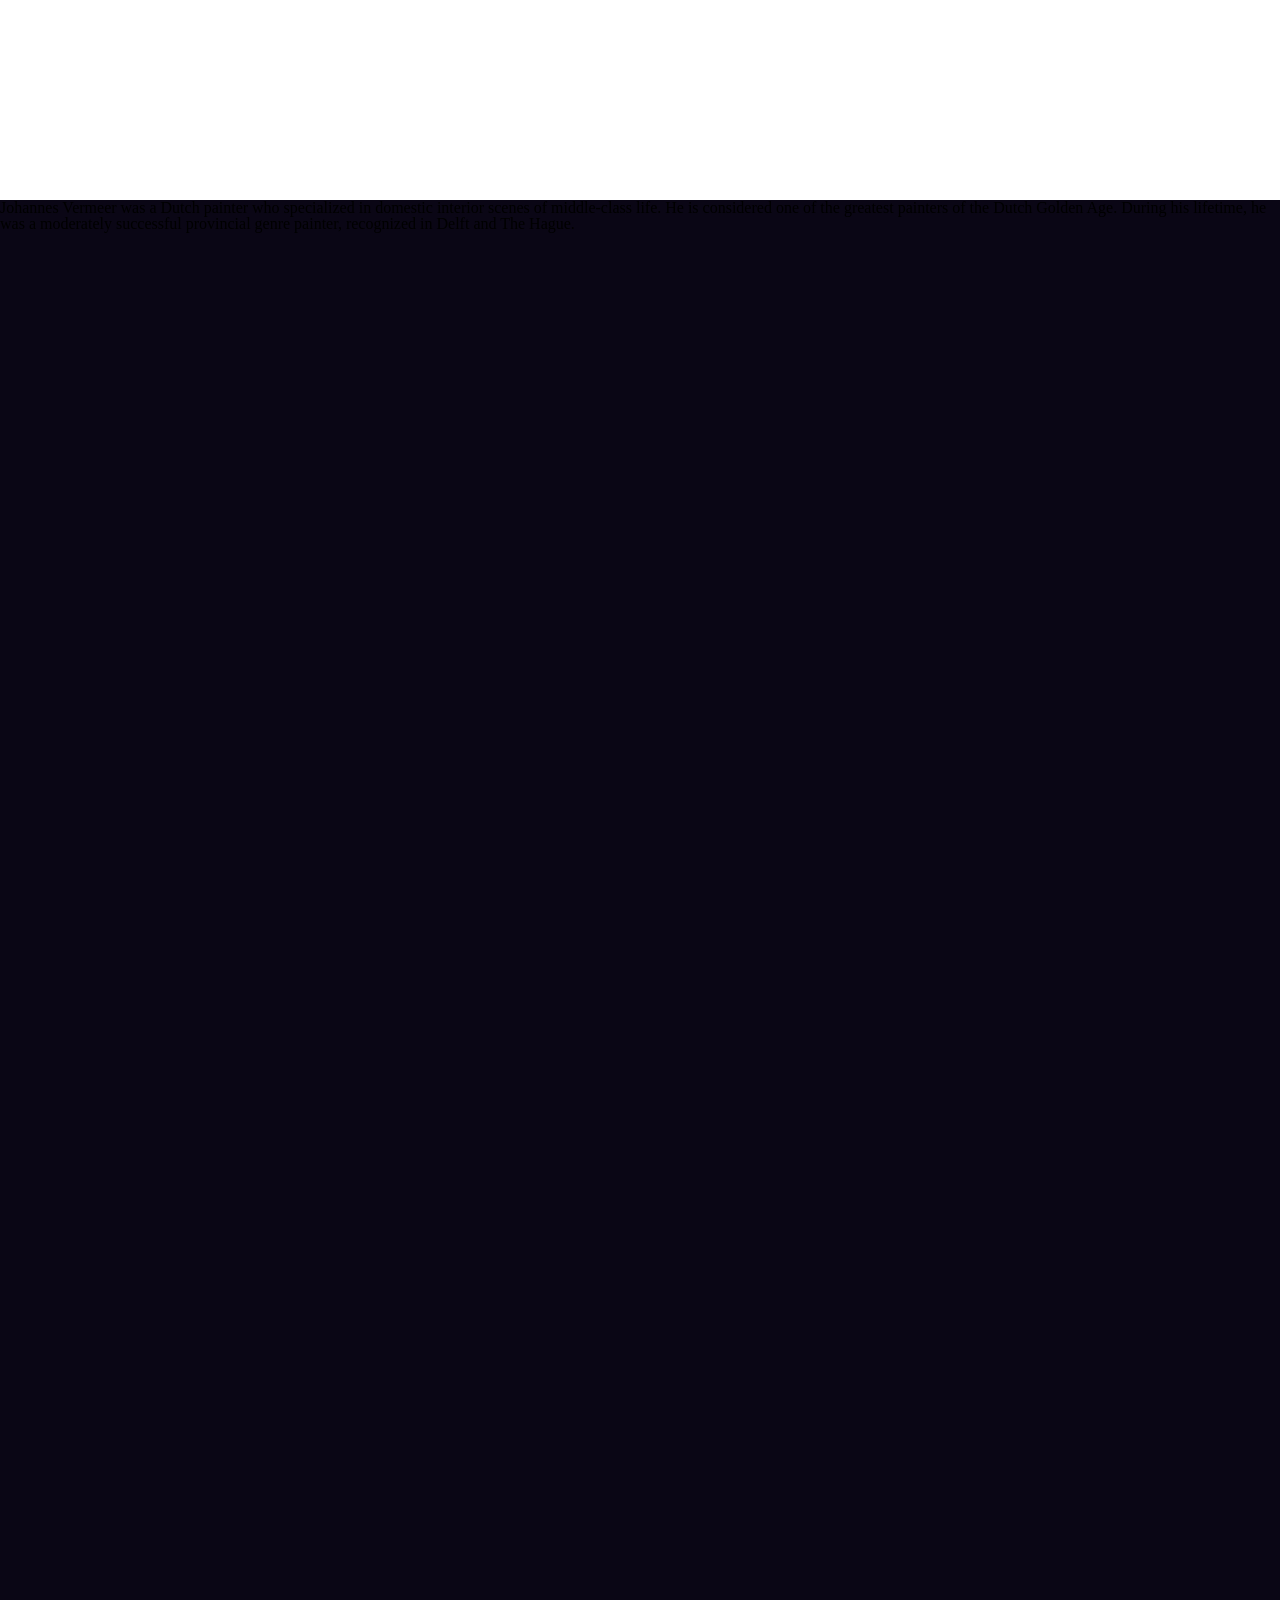
==== commit 08ec2367: "Attempt #1 (fail)" ====
--- a/templates/index.html
+++ b/templates/index.html
@@ -10,177 +10,52 @@
 	<link href="https://fonts.googleapis.com/css2?family=Fleur+De+Leah&family=Yanone+Kaffeesatz:wght@200..700&display=swap" rel="stylesheet">
 </head>
 <body>
-	<main>
-		<div class="page_wrapper">
-			<section class="section_logo">
-
-				<div id="rain"></div>
-				<div class="banner">
-					<div class="slider" style="--quantity: 8">
-						<div class="item" style="--position: 1"><img src="../img/fate.jpg" alt="Fate"></div>
-						<div class="item" style="--position: 2"><img src="../img/iakym.jpg" alt="Iakym"></div>
-						<div class="item" style="--position: 3"><img src="../img/lamp.jpg" alt="Lamp"></div>
-						<div class="item" style="--position: 4"><img src="../img/find.jpeg" alt="Find"></div>
-						<div class="item" style="--position: 5"><img src="../img/kozhyn.jpeg" alt="Kozhyn"></div>
-						<div class="item" style="--position: 6"><img src="../img/vdng.jpeg" alt="VDNG"></div>
-						<div class="item" style="--position: 7"><img src="../img/melancholy.jpg" alt="Melancholy"></div>
-						<div class="item" style="--position: 8"><img src="../img/park.jpg" alt="Park"></div>
-					</div>
-					<div class="content">
-						<h1 data-content="Povyta">
-							Povyta
-						</h1>
-						<div class="side_text">
-							<h2>Звільни</h2>
-							<p><a href="https://tunelink.to/OUTXa" target="_blank" rel="noopener noreferrer"><b>Посилання на трек</b></a></p>
-							<p>
-								<a href="https://send.monobank.ua/jar/55NvMKJW1E" target="_blank" rel="noopener noreferrer">Донать на авто для Азову!</a>
-							</p>
-						</div>
-						<div class="model" id="maskparent">
-							<img id="mask" src="../img/logo.png" alt="Povyta Logo">
-						</div>
-					</div>
-				</div>
-			</section>
-		</div>
-
-		<section class="section_music">
-			
-Languages
-Translations
-Ada	
-APL	de
-Arturo	
-AsciiDoc	ca de es id it ja pt-br sl zh-cn
-AssemblyScript	
-ATS	
-Ballerina	
-Bash	de el es fr it ja ko ms nl no pt-br ro ru sk uk zh-cn zh-tw
-bc	de pt-br zh-cn
-BF	cs de es fa fr id it ko nl pl pt-br pt-pt ro ru sv tr zh-cn
-BQN	
-C	de es fr it ja pt-br ru tr uk zh-cn
-C#	de es fr pt-br tr zh-cn
-C++	de es fr hi it pt-br ru tr zh-cn
-Chapel	es
-CHICKEN	
-citron	
-Clojure	de es fr ko ms pt-br ro ru tr zh-cn
-Clojure macros	de ko ms pt-br zh-cn
-COBOL	zh-cn
-CoffeeScript	de es fr hu id it ko ms nl pt-br ro ru sk zh-cn
-ColdFusion	es
-Common Lisp	es ko ms pt-br ru zh-cn
-Coq	
-Crystal	de fr ru zh-cn
-CSS	cs de el es fa fr id ja pt-br ru ta tr zh-cn
-CSV	es
-CUE	
-curto	es
-Cypher	pt-br uk
-D	de fr hi pt-br ru
-Dart	es pt-br zh-cn zh-tw
-Dhall	de
-Easylang	
-EDN	de es tr
-Elixir	de es fr it pt-br ro ru sk zh-cn zh-tw
-Elm	cs de pt-br
-Emacs Lisp	es fr ms pt-br zh-cn
-Erlang	fr ko pt-br ru zh-cn
-F#	es fr pt-br tr zh-cn
-Factor	es pt-br
-fish	it
-Forth	es ru
-Fortran	zh-cn
-GDScript	it tr zh-cn
-Gleam	
-Go	ca cs de es fi fr hu it ko pt-br ru uk zh-cn
-GolfScript	
-Groovy	ca es pt-br zh-cn
-Hack	cs de es pt-br
-Haml	de es fr ru
-Haskell	de el es fr pl pt-br ro ru sv zh-cn
-Haxe	pt-br
-HDL	
-Hjson	
-HOCON	
-HQ9+	de es id
-HTML	ar ca de el es fa fr he it nl pt-br ru tr vi zh-cn
-Hy	es fr pt-br
-Inform7	
-Janet	
-Java	de el es fr id it ko pl pt-br ru uk zh-cn
-JavaScript	cs da de es fa fr it ko ms pt-br ru ta tr uk zh-cn zh-tw
-Jinja	
-JSON	cs de el es fr hi id it ko lt ms nl no pl pt-br ro ru sk sv ta uk vi zh-cn
-Jsonnet	
-Julia	es ja pt-br ru zh-cn
-kdb+	
-Kotlin	ca es fr ko pt-br pt-pt ru tr uk zh-cn
-LaTeX	de es pt-br ro sk zh-cn
-LB Stanza	
-LDPL	
-Lean 4	
-Less	es pt-br vi zh-cn
-Lisp Flavoured Erlang (LFE)	
-LiveScript	es fr zh-cn
-Logtalk	bg es it
-LOLCODE	de
-Lua	de es fr ko pt-br ru zh-cn
-M (MUMPS)	
-Markdown	cs de es fi fr id it ja ko nl pt-br ru tr vi zh-cn
-MATLAB	es it pt-br zh-cn
-Mercury	
-MiniScript	
-MIPS Assembly	uk zh-cn
-MongoDB	
-MoonScript	
-Nim	ja ru zh-cn
-niva	
-Nix	de fr sv zh-cn
-Objective-C	es fr ru tr vi zh-cn
-OCaml	el
-Odin	
-OpenSCAD	
-OSL	
-Paren	de pt-br ru
-Pascal	es pt-br ru th
-PCRE	es fr it zh-tw
-Perl	bg de es fr pl pt-br ru zh-cn zh-tw
-Phel	
-Phix	
-PHP	es fr id ja ko pt-br ru tr zh-cn
-Pod	
-PowerShell	es zh-cn
-Processing	de pt-br
-Prolog	
-Pug	de pt-br
-PureScript	
-Python	ar be cs de el es fr it ja pt-br ru tr vi zh-cn
-Q#	
-QML	
-R	be es fr ja pt-br zh-cn
-Racket	el es fr ko zh-cn
-Raku	es
-RDF	
-Reason	
-Red	zh-cn
-ReScript	
-reStructuredText (RST)	de es id it
-Ruby	de es fi fr hu id it pl pt-br ro ru sk tr uk vi zh-cn
-Rust	de el es fr it ja pt-br ru uk zh-cn
-Sass	cs de es ms pt-br vi zh-cn
-Scala	de el es fr pt-br pt-pt zh-cn
-Self	es pt-br
-Sing	
-SmallBASIC	es id
-Smalltalk	
-Solidity	it pt-br zh-cn
-Sorbet	
-		</section>
-
-	</main>
+	<div id="rain"></div>
+	<section class="banner_section">
+		<div class="slider" style="--quantity: 8">
+			<div class="item" style="--position: 1"><img src="../img/fate.jpg" alt="Fate"></div>
+			<div class="item" style="--position: 2"><img src="../img/iakym.jpg" alt="Iakym"></div>
+			<div class="item" style="--position: 3"><img src="../img/lamp.jpg" alt="Lamp"></div>
+			<div class="item" style="--position: 4"><img src="../img/find.jpeg" alt="Find"></div>
+			<div class="item" style="--position: 5"><img src="../img/kozhyn.jpeg" alt="Kozhyn"></div>
+			<div class="item" style="--position: 6"><img src="../img/vdng.jpeg" alt="VDNG"></div>
+			<div class="item" style="--position: 7"><img src="../img/melancholy.jpg" alt="Melancholy"></div>
+			<div class="item" style="--position: 8"><img src="../img/park.jpg" alt="Park"></div>
+		</div>
+		<div class="content">
+			<h1 data-content="Povyta">
+				Povyta
+			</h1>
+			<div class="side_text">
+				<h2>Звільни</h2>
+				<p><a href="https://tunelink.to/OUTXa" target="_blank" rel="noopener noreferrer"><b>Посилання на трек</b></a></p>
+				<p>
+					<a href="https://send.monobank.ua/jar/55NvMKJW1E" target="_blank" rel="noopener noreferrer">Донать на авто для Азову!</a>
+				</p>
+			</div>
+			<div class="model" id="maskparent">
+				<img id="mask" src="../img/logo.png" alt="Povyta Logo">
+			</div>
+		</div>
+	</section>
+	
+	<section class="section_split">
+		<div class="reveal">
+			<div class="reveal_heading">
+				<span class="reveal_heading_left">Від колонок</span>
+				<span class="reveal_heading_right">до навушників...</span>
+			</div>
+		<h2 class="reveal_subheading">Girl with a Pearl Earring</h2>
+		<div class="reveal_media">
+			<img class="reveal_media-img" src="https://assets.codepen.io/204808/Meisje_met_de_parel.jpg" alt="">
+		</div>
+		</div>
+	</section>
+	<section class="section_next">
+		<div class="content">
+			<p>Johannes Vermeer was a Dutch painter who specialized in domestic interior scenes of middle-class life. He is considered one of the greatest painters of the Dutch Golden Age. During his lifetime, he was a moderately successful provincial genre painter, recognized in Delft and The Hague.</p>
+		</div>
+	</section>
 
 <script>
 	function rain(){
@@ -214,104 +89,174 @@
 	});
 </script>
 <script>
-// Only enable 3D tilt on non-touch devices
-if (!('ontouchstart' in window)) {
-	document.querySelectorAll('.banner .slider .item').forEach(item => {
-		const img = item.querySelector('img');
-
-		item.addEventListener('mousemove', e => {
-			const rect = item.getBoundingClientRect();
-			const x = e.clientX - rect.left;
-			const y = e.clientY - rect.top;
-			const rotateX = ((y / rect.height) - 0.5) * -20;
-			const rotateY = ((x / rect.width) - 0.5) * 20;
-			img.style.transform = `scale(1.1) rotateX(${rotateX}deg) rotateY(${rotateY}deg)`;
+	const rainEl = document.getElementById('rain');
+	const splitSection = document.querySelector('.section_split');
+
+	const observer = new IntersectionObserver((entries) => {
+		entries.forEach(entry => {
+			if (entry.isIntersecting) {
+				rainEl.classList.add('paused');
+				rainEl.classList.add('fade_top');
+			} else {
+				rainEl.classList.remove('paused');
+				rainEl.classList.remove('fade_top');
+			}
 		});
-
-		item.addEventListener('mouseleave', () => {
-			img.style.transform = 'scale(1) rotateX(0) rotateY(0)';
+	}, {
+		threshold: 0.3
+	});
+
+	observer.observe(splitSection);
+
+</script>
+<script>
+	// Only enable 3D tilt on non-touch devices
+	if (!('ontouchstart' in window)) {
+		document.querySelectorAll('.banner .slider .item').forEach(item => {
+			const img = item.querySelector('img');
+
+			item.addEventListener('mousemove', e => {
+				const rect = item.getBoundingClientRect();
+				const x = e.clientX - rect.left;
+				const y = e.clientY - rect.top;
+				const rotateX = ((y / rect.height) - 0.5) * -20;
+				const rotateY = ((x / rect.width) - 0.5) * 20;
+				img.style.transform = `scale(1.1) rotateX(${rotateX}deg) rotateY(${rotateY}deg)`;
+			});
+
+			item.addEventListener('mouseleave', () => {
+				img.style.transform = 'scale(1) rotateX(0) rotateY(0)';
+			});
 		});
-	});
-}
-</script>
-<script>
-(() => {
-	const slider = document.querySelector('.banner .slider');
-	if (!slider) return;
-
-	// Adjust base duration based on screen size
-	const isMobile = window.innerWidth < 768;
-	const baseDuration = isMobile ? 80 : 100;
-	const baseSpeed = 360 / baseDuration;
-
-	const hoverFactor = 0.25;
-	const speedSmoothing = 0.08;
-
-	let startingAngle = 0;
-	const animations = slider.getAnimations ? slider.getAnimations() : [];
-	if (animations && animations.length) {
-		let anim = animations.find(a => (a.effect && a.effect.getKeyframes && a.effect.getKeyframes().some(k => {
-			return (k.transform && String(k.transform).includes('rotateY'));
-		}))) || animations[0];
-
-		try {
-			const timing = anim.effect.getTiming ? anim.effect.getTiming() : null;
-			const dur = timing && timing.duration ? timing.duration : baseDuration * 1000;
-			const ct = anim.currentTime != null ? anim.currentTime : 0;
-			const progress = ((ct % dur) + dur) % dur / dur;
-			startingAngle = progress * 360;
-		} catch (e) {
-			startingAngle = 0;
-		}
-
-		try { anim.cancel(); } catch (e) { /* ignore */ }
-	} else {
-		const cs = getComputedStyle(slider).transform;
-		if (cs && cs !== 'none') {
-			const m = cs.match(/matrix3d\(([-0-9e., ]+)\)/) || cs.match(/matrix\(([-0-9e., ]+)\)/);
-			if (m) {
-				const vals = m[1].split(',').map(v => parseFloat(v));
-				if (vals.length === 16) {
-					const m11 = vals[0], m13 = vals[2];
-					startingAngle = Math.atan2(m13, m11) * 180 / Math.PI;
-				} else if (vals.length === 6) {
-					startingAngle = 0;
+	}
+</script>
+<script>
+	(() => {
+		const slider = document.querySelector('.banner .slider');
+		if (!slider) return;
+
+		// Adjust base duration based on screen size
+		const isMobile = window.innerWidth < 768;
+		const baseDuration = isMobile ? 80 : 100;
+		const baseSpeed = 360 / baseDuration;
+
+		const hoverFactor = 0.25;
+		const speedSmoothing = 0.08;
+
+		let startingAngle = 0;
+		const animations = slider.getAnimations ? slider.getAnimations() : [];
+		if (animations && animations.length) {
+			let anim = animations.find(a => (a.effect && a.effect.getKeyframes && a.effect.getKeyframes().some(k => {
+				return (k.transform && String(k.transform).includes('rotateY'));
+			}))) || animations[0];
+
+			try {
+				const timing = anim.effect.getTiming ? anim.effect.getTiming() : null;
+				const dur = timing && timing.duration ? timing.duration : baseDuration * 1000;
+				const ct = anim.currentTime != null ? anim.currentTime : 0;
+				const progress = ((ct % dur) + dur) % dur / dur;
+				startingAngle = progress * 360;
+			} catch (e) {
+				startingAngle = 0;
+			}
+
+			try { anim.cancel(); } catch (e) { /* ignore */ }
+		} else {
+			const cs = getComputedStyle(slider).transform;
+			if (cs && cs !== 'none') {
+				const m = cs.match(/matrix3d\(([-0-9e., ]+)\)/) || cs.match(/matrix\(([-0-9e., ]+)\)/);
+				if (m) {
+					const vals = m[1].split(',').map(v => parseFloat(v));
+					if (vals.length === 16) {
+						const m11 = vals[0], m13 = vals[2];
+						startingAngle = Math.atan2(m13, m11) * 180 / Math.PI;
+					} else if (vals.length === 6) {
+						startingAngle = 0;
+					}
 				}
 			}
 		}
-	}
-
-	let angle = startingAngle;
-	let currentSpeed = baseSpeed;
-	let targetSpeed = baseSpeed;
-	let lastTs = null;
-
-	const baseTransformPrefix = 'perspective(1250px) rotateX(-22deg)'; 
-
-	function raf(ts) {
-		if (lastTs == null) lastTs = ts;
-		const dt = (ts - lastTs) / 1000;
-		lastTs = ts;
-
-		currentSpeed += (targetSpeed - currentSpeed) * speedSmoothing;
-		angle = (angle + currentSpeed * dt) % 360;
-
-		slider.style.transform = `${baseTransformPrefix} rotateY(${angle}deg)`;
-
+
+		let angle = startingAngle;
+		let currentSpeed = baseSpeed;
+		let targetSpeed = baseSpeed;
+		let lastTs = null;
+
+		const baseTransformPrefix = 'perspective(1250px) rotateX(-22deg)'; 
+
+		function raf(ts) {
+			if (lastTs == null) lastTs = ts;
+			const dt = (ts - lastTs) / 1000;
+			lastTs = ts;
+
+			currentSpeed += (targetSpeed - currentSpeed) * speedSmoothing;
+			angle = (angle + currentSpeed * dt) % 360;
+
+			slider.style.transform = `${baseTransformPrefix} rotateY(${angle}deg)`;
+
+			requestAnimationFrame(raf);
+		}
 		requestAnimationFrame(raf);
-	}
-	requestAnimationFrame(raf);
-
-	// Only enable hover slowdown on non-touch devices
-	if (!('ontouchstart' in window)) {
-		slider.addEventListener('mouseenter', () => {
-			targetSpeed = baseSpeed * hoverFactor;
-		});
-		slider.addEventListener('mouseleave', () => {
-			targetSpeed = baseSpeed;
-		});
-	}
-})();
+
+		// Only enable hover slowdown on non-touch devices
+		if (!('ontouchstart' in window)) {
+			slider.addEventListener('mouseenter', () => {
+				targetSpeed = baseSpeed * hoverFactor;
+			});
+			slider.addEventListener('mouseleave', () => {
+				targetSpeed = baseSpeed;
+			});
+		}
+	})();
+</script>
+<script>
+	const reveal = document.querySelector(".reveal");
+
+let ticking = false;
+
+function power4In(t) {
+  return Math.pow(t, 4);
+}
+
+function update() {
+  const rect = reveal.getBoundingClientRect();
+  const windowHeight = window.innerHeight;
+
+  // When top of element hits top of viewport
+  const start = 0;
+
+  // When bottom of element hits top of viewport
+  const end = rect.height;
+
+  // How far we've scrolled through the element
+  let progress = (start - rect.top) / (end);
+
+  // Clamp between 0 and 1
+  progress = Math.max(0, Math.min(1, progress));
+
+  const eased = power4In(progress);
+
+  reveal.style.setProperty("--progress", progress);
+  reveal.style.setProperty("--sub-opacity", eased);
+  reveal.style.setProperty("--sub-scale", 0.25 + progress);
+
+  ticking = false;
+}
+
+function onScroll() {
+  if (!ticking) {
+    requestAnimationFrame(update);
+    ticking = true;
+  }
+}
+
+window.addEventListener("scroll", onScroll);
+window.addEventListener("resize", update);
+
+// Initial run
+update();
+
+
 </script>
 
 </body>
--- a/static/css.css
+++ b/static/css.css
@@ -35,6 +35,7 @@
 			to right, transparent 0 100px,
 			#babaca 100px 101px
 		);*/
+	max-height: 100vh;
 }
 article,aside,details,figcaption,figure,
 footer,header,hgroup,menu,nav,section { 
@@ -149,34 +150,41 @@
 		transform: translateY(calc(100vh + 200px));
 	}
 }
+#rain.paused i{
+	animation-play-state: paused;
+}
+#rain{
+	position: fixed;
+	inset: 0;
+	pointer-events: none;
+	z-index: 0;
+	transition: opacity 0.6s ease;
+	height: 40vh;
+}
+/* gradient fade */
+#rain.fade_top{
+	mask-image: linear-gradient(to top, 
+	transparent 0%, 
+	rgba(0,0,0,0.4) 30%, 
+	black 60%);
+	-webkit-mask-image: linear-gradient(to top, 
+	transparent 0%, 
+	rgba(0,0,0,0.4) 30%, 
+	black 60%);
+}
 
 /* ===================================
 	3. 3D Carousel
 ====================================== */
-.page_wrapper{
-	background-color: white;
-	width: 100vw;
-	height: 100vh;
-	display: flex;
-	justify-content: center;
-	align-items: center;
-}
-.section_logo{
-	width: 98%;
-	height: 98%;
-	background-color: #0a0615;
-	border-radius: 80px;
-	overflow: hidden;
-}
-
-.banner{
+
+.banner_section{
+	display: block;
 	width: 100%;
 	height: 100vh;
 	text-align: center;
-	overflow: hidden;
 	position: relative;
 }
-.banner .slider{
+.banner_section .slider{
 	position: absolute;
 	width: 200px;
 	height: 300px;
@@ -194,34 +202,34 @@
 		transform: perspective(1250px) rotateX(-22deg) rotateY(360deg);
 	}
 }
-.banner .slider {
+.banner_section .slider {
 	--speed: 50s;
 	animation: autoRun var(--speed) linear infinite;
 }
-.banner .slider:hover {
+.banner_section .slider:hover {
 	--speed: 200s;
 }
-.banner .slider .item{
+.banner_section .slider .item{
 	position: absolute;
 	inset: 0 0 0 0;
 	transform: 
 		rotateY(calc( (var(--position) - 1) * (360 / var(--quantity)) * 1deg))
 		translateZ(550px);
 }
-.banner .slider .item img{
+.banner_section .slider .item img{
 	width: 100%;
 	height: 100%;
 	object-fit: cover;
 }
-.banner .slider .item {
+.banner_section .slider .item {
 	transition: transform 0.3s ease;
 	transform-style: preserve-3d;
 }
-.banner .slider .item img {
+.banner_section .slider .item img {
 	transition: transform 0.3s ease, box-shadow 0.3s ease;
 	border-radius: 10px;
 }
-.banner .slider .item:hover img {
+.banner_section .slider .item:hover img {
 	transform: scale(1.1) rotateX(10deg) rotateY(10deg);
 	box-shadow: 0 20px 40px rgba(63, 5, 166, 0.4);
 	cursor: pointer;
@@ -231,7 +239,7 @@
 	4. Content Section
 ====================================== */
 
-.banner .content{
+.banner_section .content{
 	position: absolute;
 	bottom: 0;
 	left: 50%;
@@ -245,7 +253,7 @@
 	align-items: center;
 	z-index: 1;
 }
-.banner .content h1 {
+.banner_section .content h1 {
 	position: relative;
 	font-family: "Fleur De Leah", cursive;
 	font-weight: 400;
@@ -254,7 +262,7 @@
 	color: #25283B;
 	transition: color 0.9s ease, text-shadow 0.9s ease;
 }
-.banner .content h1::after {
+.banner_section .content h1::after {
 	position: absolute;
 	inset: 0;
 	content: attr(data-content);
@@ -263,14 +271,14 @@
 	color: transparent;
 	transition: opacity 0.9s ease;
 }
-.banner .content h1:hover {
+.banner_section .content h1:hover {
 	color: #841010;
 	text-shadow:
 		0 0 20px #c9b6b6,
 		0 0 40px #69666f,
 		0 0 60px #8e44ad;
 }
-.banner .content .side_text{
+.banner_section .content .side_text{
 	font-family: "Yanone Kaffeesatz", sans-serif;
 	font-optical-sizing: auto;
 	font-style: normal;	
@@ -280,7 +288,7 @@
 	z-index: 100;
 	padding: 0 20px;
 }
-.banner .content h2{
+.banner_section .content h2{
 	font-size: clamp(2em, 5vw, 4em);
 	margin-bottom: 0.5em;
 }
@@ -292,11 +300,11 @@
 	color: white;
 	transition: color 0.9s ease, text-shadow 0.9s ease;
 }
-.banner .side_text a:hover {
+.banner_section .side_text a:hover {
 	color: #b088f9;
 	text-shadow: 0 0 10px #b088f9;
 }
-.banner .content .model{
+.banner_section .content .model{
 	width: 100%;
 	height: 88vh;
 	position: absolute;
@@ -315,12 +323,89 @@
 
 
 
-.section_music{
+
+
+
+
+
+
+.section_split{
+	z-index: 100;
+	display: block;
 	background-color: white;
-}
-
-
-
+	height: 100vh;
+}
+@function pxToRem($pixel) {
+	@return $pixel / 16 + rem;
+}
+
+
+.reveal {
+	--progress: 0;
+	--sub-scale: 0.25;
+	--sub-opacity: 0;
+
+	height: 100dvh;
+	display: flex;
+	align-items: center;
+	justify-content: center;
+	overflow: hidden;
+	position: sticky;
+	width: 100%;
+	top: 0;
+}
+
+.reveal_heading {
+	color: var(--color-white);
+	font-size: 3vw;
+	margin: 0;
+}
+
+.reveal_subheading {
+	position: absolute;
+	left: 50%;
+	transform: translate(-50%, -50%) scale(0.5);
+	top: 50%;
+	margin: 0;
+	font-size: 4vw;
+
+	opacity: var(--sub-opacity, 0);
+	transform: translate(-50%, -50%) scale(var(--sub-scale, 0.5));
+	will-change: transform, opacity;
+}
+
+.reveal_heading_left,
+.reveal_heading_right {
+	display: inline-block;
+}
+
+.reveal_heading_left {
+	transform: translate3d(calc(var(--progress) * (-66vw + 100%) - 0.5vw), 0, 0);
+}
+
+.reveal_heading_right {
+	transform: translate3d(calc(var(--progress) * (66vw - 100%)), 0, 0);
+}
+
+.reveal_media {
+	position: absolute;
+	left: 0;
+	top: 0;
+	width: 100%;
+	height: 100%;
+	z-index: -1;
+	transform: scale(var(--progress));
+}
+
+.reveal_media_img {
+	position: absolute;
+	width: 100%;
+	height: 100%;
+	object-fit: cover;
+}
+.section_next{
+	height: 200vh;
+}
 
 
 
@@ -337,13 +422,13 @@
 	5. Responsive Design - Tablet
 ====================================== */
 @media screen and (max-width: 1925px) {
-	.banner .slider{
+	.banner_section .slider{
 		width: 160px;
 		height: 200px;
 		top: 13%;
 	}
 
-	.banner .slider .item{
+	.banner_section .slider .item{
 		transform: 
 			rotateY(calc( (var(--position) - 1) * (360 / var(--quantity)) * 1deg))
 			translateZ(350px);
@@ -352,35 +437,35 @@
 
 
 @media screen and (max-width: 1024px) {
-	.banner{
+	.banner_section{
 		height: 85vh;
 	}
-	.banner .slider{
+	.banner_section .slider{
 		width: 160px;
 		height: 200px;
 		left: calc(50% - 80px);
 		top: 15%;
 	}
 	
-	.banner .slider .item{
+	.banner_section .slider .item{
 		transform: 
 			rotateY(calc( (var(--position) - 1) * (360 / var(--quantity)) * 1deg))
 			translateZ(300px);
 	}
 	
-	.banner .content h1{
+	.banner_section .content h1{
 		text-align: center;
 		width: 100%;
 		text-shadow: 0 10px 20px #000;
 		font-size: clamp(5em, 15vw, 10em);
 	}
 	
-	.banner .content .side_text{
+	.banner_section .content .side_text{
 		z-index: 2;
 		max-width: unset;
 		width: 100%;
 	}
-	.banner .content h2{
+	.banner_section .content h2{
 		font-size: clamp(2.5em, 6vw, 4em);
 	}
 	.model img{
@@ -396,33 +481,33 @@
 	html {
 		font-size: 14px;
 	}
-	.banner{
+	.banner_section{
 		height: 75vh;
 	}
-	.banner .slider{
+	.banner_section .slider{
 		width: 100px;
 		height: 150px;
 		left: calc(50% - 50px);
 		top: 20%;
 	}
 	
-	.banner .slider .item{
+	.banner_section .slider .item{
 		transform: 
 			rotateY(calc( (var(--position) - 1) * (360 / var(--quantity)) * 1deg))
 			translateZ(180px);
 	}
 	
-	.banner .content h1{
+	.banner_section .content h1{
 		font-size: clamp(3em, 18vw, 6em);
 		padding: 0 10px;
 	}
-	.banner .content h1::after {
+	.banner_section .content h1::after {
 		-webkit-text-stroke: 1px #d2d2d2;
 	}
-	.banner .content .side_text{
+	.banner_section .content .side_text{
 		padding: 15px;
 	}
-	.banner .content h2{
+	.banner_section .content h2{
 		font-size: clamp(2em, 8vw, 3em);
 	}
 	.side_text p a{
@@ -431,7 +516,7 @@
 	.model img{
 		width: 75%;
 	}
-	.banner .content{
+	.banner_section .content{
 		padding-bottom: 30px;
 	}
 	/* Reduce rain particles on mobile for performance */
@@ -445,31 +530,31 @@
 ====================================== */
 
 @media screen and (max-width: 480px) {
-	.banner{
+	.banner_section{
 		height: 65vh;
 	}
-	.banner .slider{
+	.banner_section .slider{
 		width: 80px;
 		height: 120px;
 		left: calc(50% - 40px);
 		top: 20%;
 	}
 	
-	.banner .slider .item{
+	.banner_section .slider .item{
 		transform: 
 			rotateY(calc( (var(--position) - 1) * (360 / var(--quantity)) * 1deg))
 			translateZ(140px);
 	}
-	.banner .content{
+	.banner_section .content{
 		padding-bottom: 0;
 	}
-	.banner .content h1{
+	.banner_section .content h1{
 		font-size: clamp(2.5em, 20vw, 5em);
 	}
 	.side_text{
 		text-align: end !important;
 	}
-	.banner .slider .item img {
+	.banner_section .slider .item img {
 		border-radius: 6px;
 	}
 	.model img{
@@ -482,28 +567,28 @@
 ====================================== */
 
 @media screen and (max-height: 600px) and (orientation: landscape) {
-	.banner .slider{
+	.banner_section .slider{
 		width: 80px;
 		height: 120px;
 		left: calc(50% - 40px);
 		top: 15%;
 	}
 	
-	.banner .slider .item{
+	.banner_section .slider .item{
 		transform: 
 			rotateY(calc( (var(--position) - 1) * (360 / var(--quantity)) * 1deg))
 			translateZ(140px);
 	}
-	.banner .content h1{
+	.banner_section .content h1{
 		font-size: clamp(2em, 12vh, 4em);
 	}
-	.banner .content h2{
+	.banner_section .content h2{
 		font-size: clamp(1.5em, 8vh, 2.5em);
 	}
 	.side_text p a{
 		font-size: clamp(0.9em, 5vh, 1.3em);
 	}
-	.banner .content{
+	.banner_section .content{
 		flex-wrap: nowrap;
 		padding-bottom: 20px;
 	}
@@ -518,7 +603,7 @@
 ====================================== */
 
 @media (-webkit-min-device-pixel-ratio: 2), (min-resolution: 192dpi) {
-	.banner .slider .item img {
+	.banner_section .slider .item img {
 		image-rendering: -webkit-optimize-contrast;
 		image-rendering: crisp-edges;
 	}
@@ -547,15 +632,15 @@
 ====================================== */
 
 @media (hover: none) and (pointer: coarse) {
-	.banner .slider .item:hover img {
+	.banner_section .slider .item:hover img {
 		transform: scale(1);
 		box-shadow: none;
 	}
-	.banner .content h1:hover {
+	.banner_section .content h1:hover {
 		color: #25283B;
 		text-shadow: none;
 	}
-	.banner .side_text a:hover {
+	.banner_section .side_text a:hover {
 		color: white;
 		text-shadow: none;
 	}
